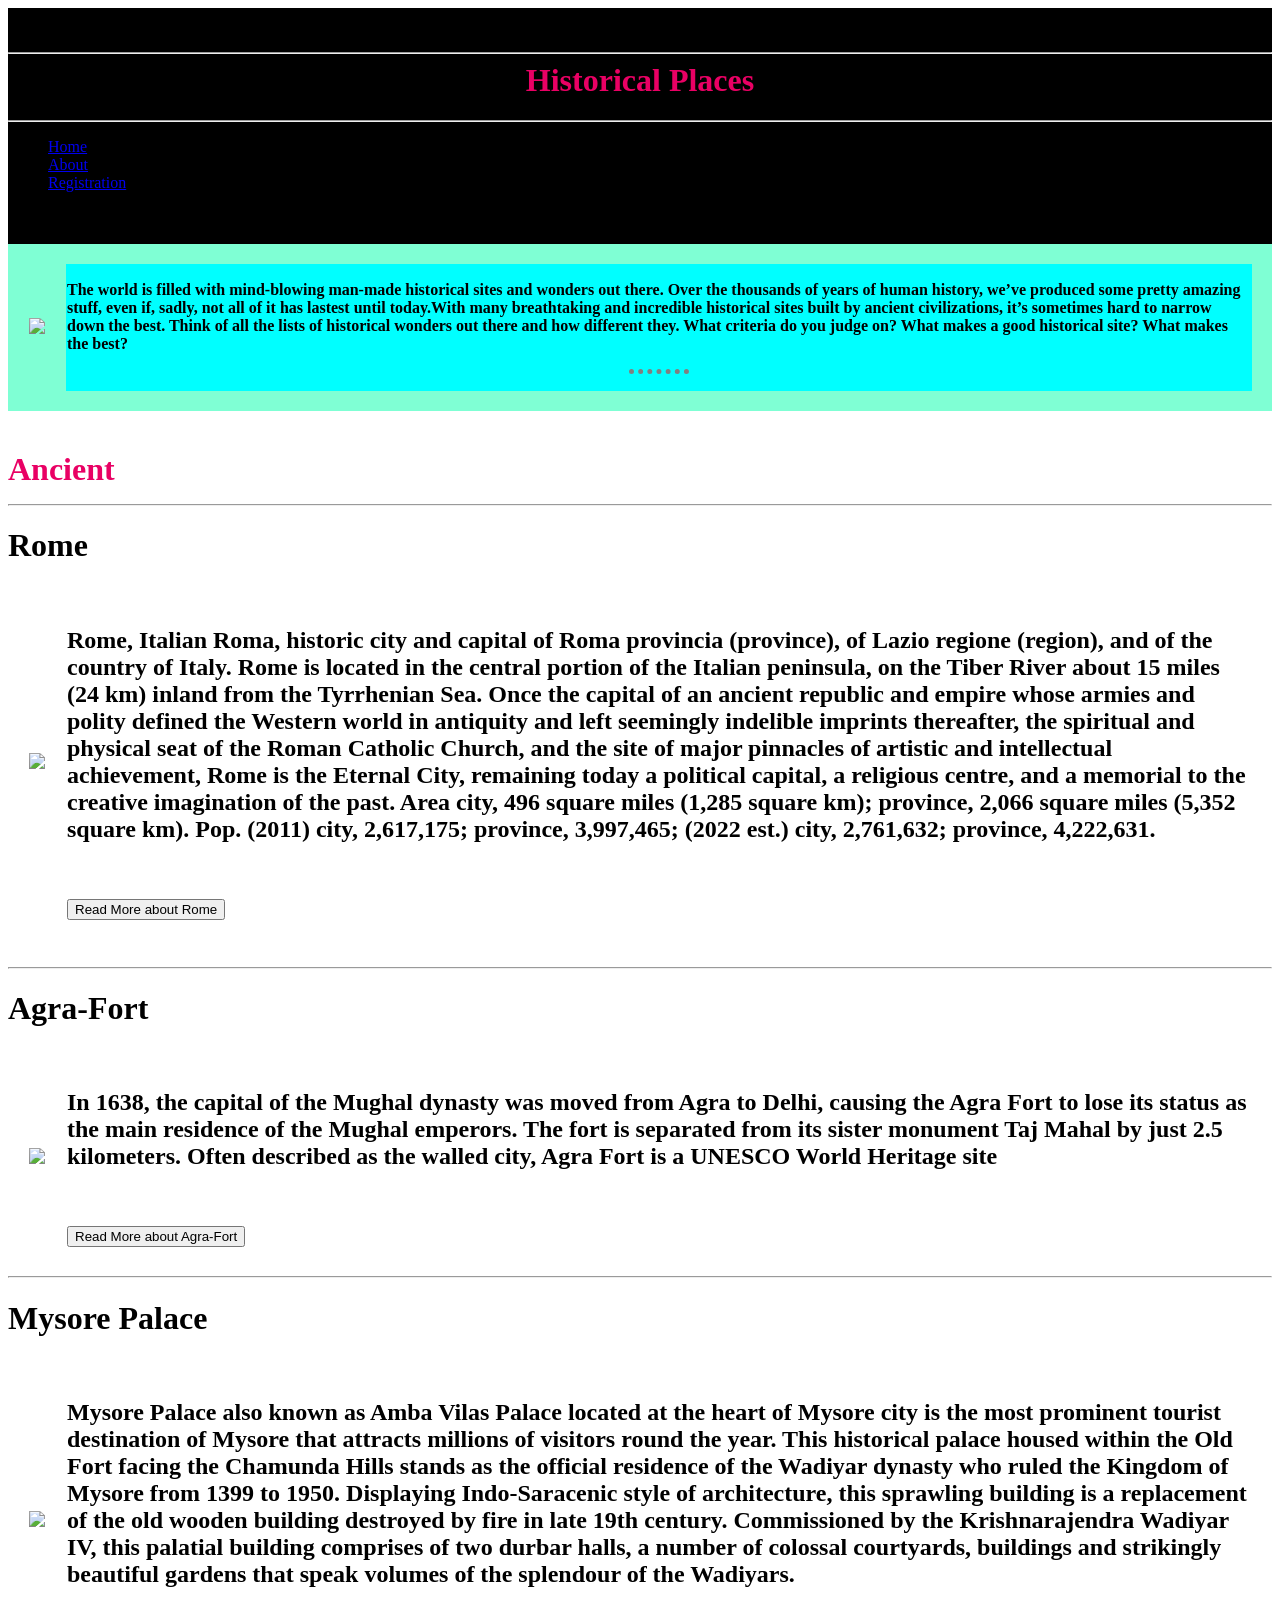
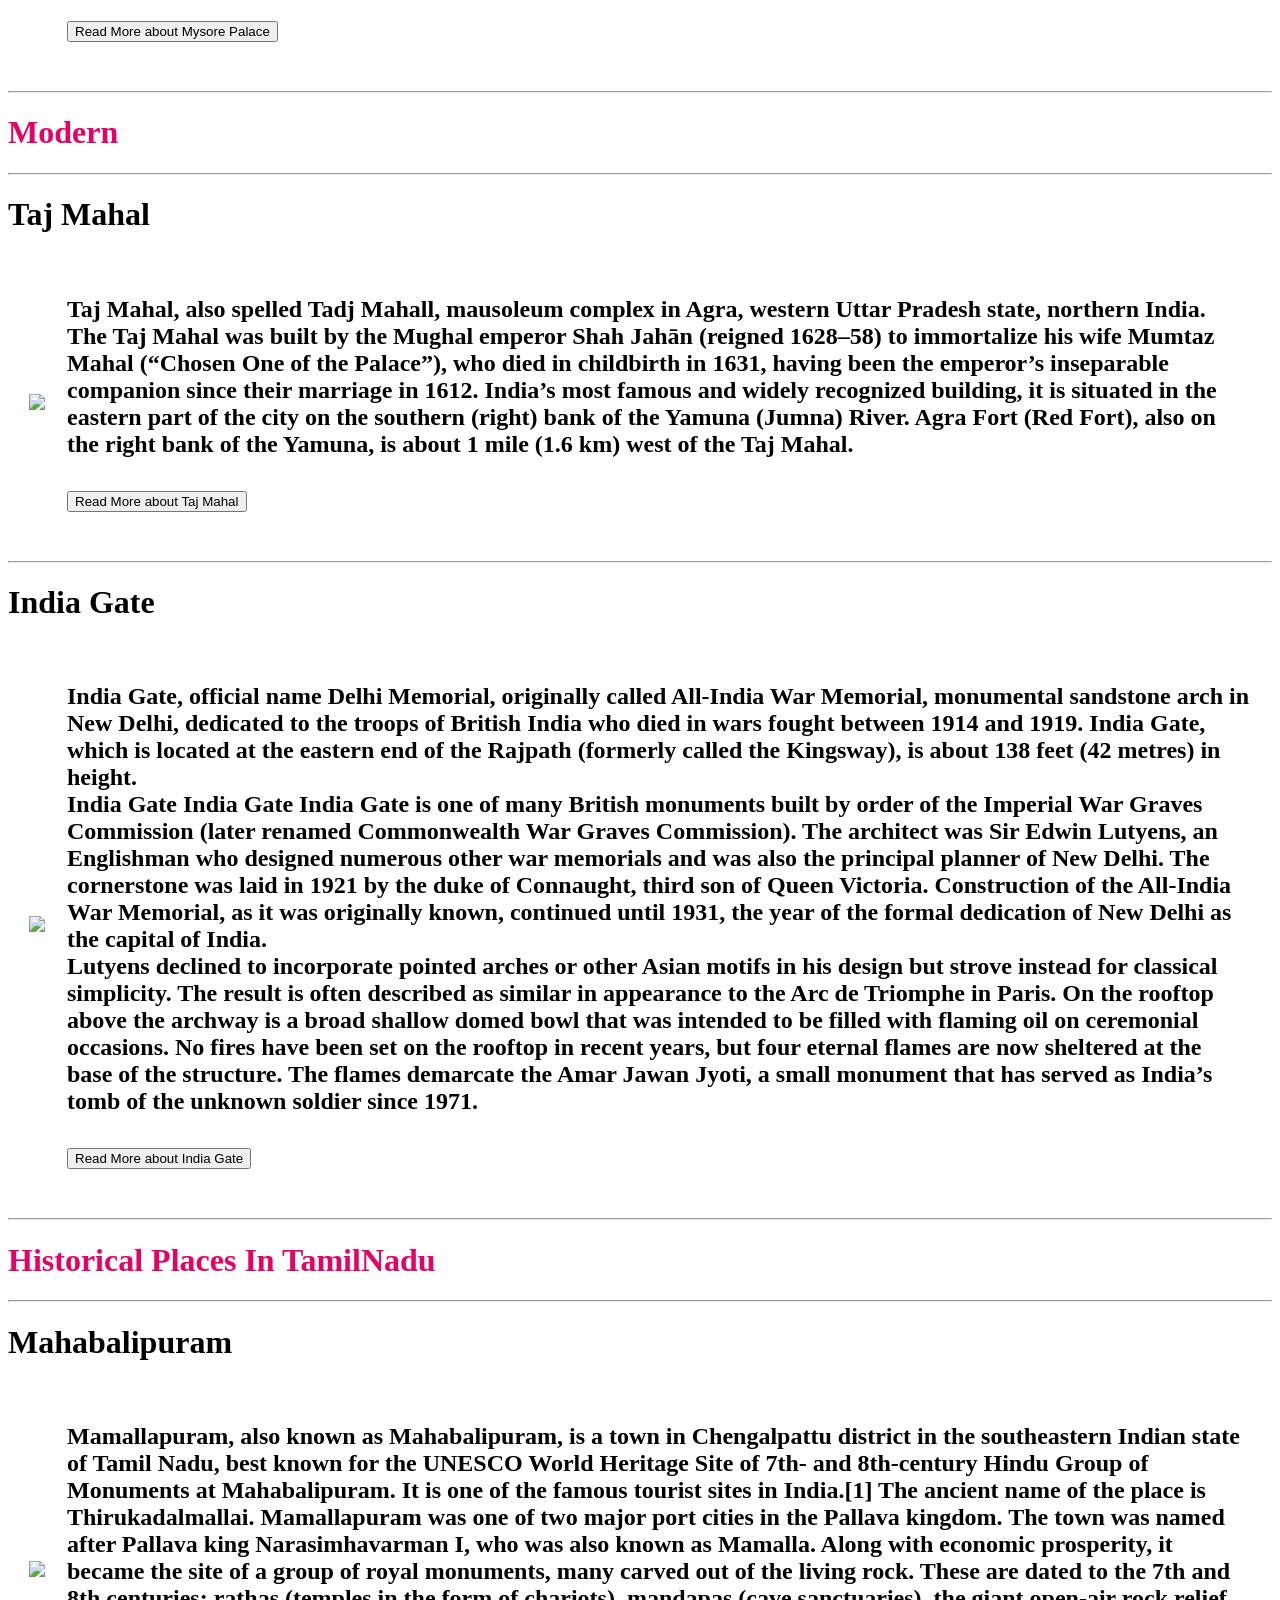
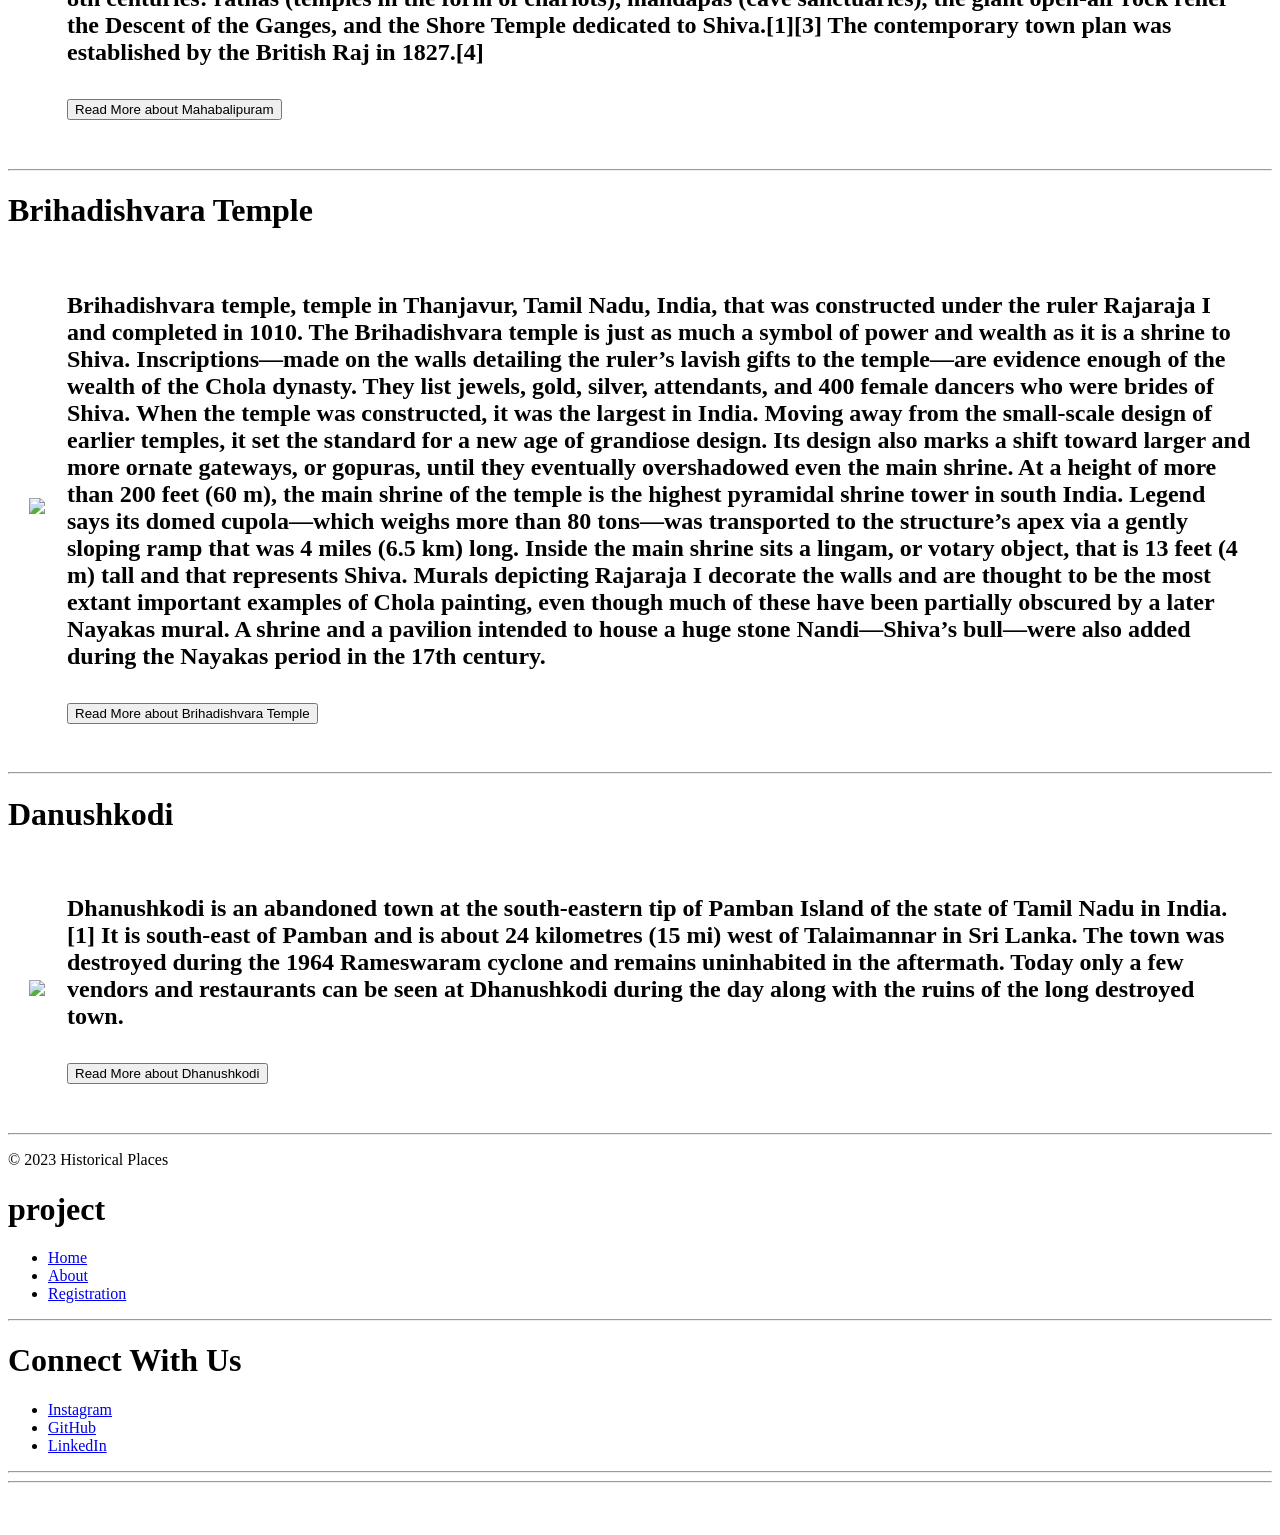
==== index.html @ f17b8b0b "Add files via upload" ====
<!DOCTYPE html>
<html lang="en">
<head>
    <meta charset="UTF-8">
    <meta http-equiv="X-UA-Compatible" content="IE=edge">
    <meta name="viewport" content="width=device-width, initial-scale=1.0">
    <title>Historical Places</title>
    <link rel="stylesheet" href="hist.css">
    <link rel="icon" href="\new web\favicon (1).ico">
</head>
<body>
    <div style="background-color: black;"><br><br><hr>
        <h1 style="text-align: center; color:#E90064; margin-top: 5px;"><b>Historical Places</b></h1><hr>
        <nav>
            <ul>
                <li><a href="#">Home</a></li>
                <li><a href="abt.html">About</a></li>
                <li><a href="reg.html">Registration</a></li>
            </ul>
        <br><br>
        
    </div>
    <div style="background-color: aquamarine;">
    <table cellspacing="20">
        <tr>
        <td><img src="https://images.pexels.com/photos/13226728/pexels-photo-13226728.jpeg?auto=compress&cs=tinysrgb&w=600" width="200px"></td>
        <td style="background-color: aqua;"><p><b>The world is filled with mind-blowing man-made historical sites and wonders out there. Over the thousands of years of human history, we’ve produced some pretty amazing stuff, even if, sadly, not all of it has lastest until today.With many breathtaking and incredible historical sites built by ancient civilizations, it’s sometimes hard to narrow down the best. Think of all the lists of historical wonders out there and how different they. What criteria do you judge on? What makes a good historical site? What makes the best?</b><hr  style="background-color: aqua;
            border-style: dotted none none;
            border-color: grey;
            border-width: 5px;
            width: 5%;"></p></td>
        </tr>
        </div>
    </table>
    </div>
    <br>
    <div>
        <h1 style="color: #E90064;">Ancient<hr style="color: aqua;"></h1>
        <div class="rome">
       <table cellspacing="20">
        <tr>
            <h1>Rome</h1>
        <td><img src="https://www.historyhit.com/app/uploads/fly-images/5197928/Trajan-Forum-750px-564x9999.jpg?x79693" width="500px"></td>
        <td><h2>Rome, Italian Roma, historic city and capital of Roma provincia (province), of Lazio regione (region), and of the country of Italy. Rome is located in the central portion of the Italian peninsula, on the Tiber River about 15 miles (24 km) inland from the Tyrrhenian Sea. Once the capital of an ancient republic and empire whose armies and polity defined the Western world in antiquity and left seemingly indelible imprints thereafter, the spiritual and physical seat of the Roman Catholic Church, and the site of major pinnacles of artistic and intellectual achievement, Rome is the Eternal City, remaining today a political capital, a religious centre, and a memorial to the creative imagination of the past. Area city, 496 square miles (1,285 square km); province, 2,066 square miles (5,352 square km). Pop. (2011) city, 2,617,175; province, 3,997,465; (2022 est.) city, 2,761,632; province, 4,222,631.</h2><a href="https://r.search.yahoo.com/_ylt=Awr1QGuEOe5jGLcQe3a7HAx.;_ylu=Y29sbwNzZzMEcG9zAzEEdnRpZAMEc2VjA3Ny/RV=2/RE=1676585476/RO=10/RU=https%3a%2f%2fen.wikipedia.org%2fwiki%2fRome/RK=2/RS=9IeWcSRC3xsr6wBxatKKz3NcpBg-"><br><br><button class="bn5">Read More about Rome</button></a></td>
        </tr>
    </div>
       </table>
        <br>
        <hr>
        <div class="agra-fort">
            <table cellspacing="20">
            <tr>
                <h1>Agra-Fort</h1>
       <td> <img src="https://images.thrillophilia.com/image/upload/s--7ROWC2jg--/c_fill,g_center,h_450,q_auto,w_753/dpr_1.0,f_auto,fl_strip_profile/v1/images/photos/000/383/700/original/1651645919_shutterstock_1418802812.jpg.jpg" width="500px"></td>
           <td><h2>In 1638, the capital of the Mughal dynasty was moved from Agra to Delhi, causing the Agra Fort to lose its status as the main residence of the Mughal emperors. The fort is separated from its sister monument Taj Mahal by just 2.5 kilometers. Often described as the walled city, Agra Fort is a UNESCO World Heritage site</h2><a href="https://r.search.yahoo.com/_ylt=AwrKD0OuPO5jWYER2Du7HAx.;_ylu=Y29sbwNzZzMEcG9zAzEEdnRpZAMEc2VjA3Ny/RV=2/RE=1676586287/RO=10/RU=https%3a%2f%2fen.wikipedia.org%2fwiki%2fAgra_Fort/RK=2/RS=CnuqNcegTPsqnGrgOlGimNrBeSA-"><br><br><button class="bn5">Read More about Agra-Fort</button></a></td>
           </tr>
    </div> 
    </table>
    <hr>
    <div class="mysore-palace">
        <table cellspacing="20">
            <tr>
                <h1>Mysore Palace</h1>
                <td><img src="https://www.culturalindia.net/iliimages/Mysore-Palace-ili-41-img-1.jpg" width="500px"></td>
                <td><h2>Mysore Palace also known as Amba Vilas Palace located at the heart of Mysore city is the most prominent tourist destination of Mysore that attracts millions of visitors round the year. This historical palace housed within the Old Fort facing the Chamunda Hills stands as the official residence of the Wadiyar dynasty who ruled the Kingdom of Mysore from 1399 to 1950. Displaying Indo-Saracenic style of architecture, this sprawling building is a replacement of the old wooden building destroyed by fire in late 19th century. Commissioned by the Krishnarajendra Wadiyar IV, this palatial building comprises of two durbar halls, a number of colossal courtyards, buildings and strikingly beautiful gardens that speak volumes of the splendour of the Wadiyars.<a href="https://r.search.yahoo.com/_ylt=AwrKD0OdPu5jdfoRkAa7HAx.;_ylu=Y29sbwNzZzMEcG9zAzEEdnRpZAMEc2VjA3Ny/RV=2/RE=1676586782/RO=10/RU=https%3a%2f%2fen.wikipedia.org%2fwiki%2fMysore_Palace/RK=2/RS=1pWkiirSNypveKl91adiIZAiUlE-"><br><br><button class="bn5">Read More about Mysore Palace</button></a></h2></td>
            </tr>
        </table>
    </div>
        <hr>
    </div>
    <div>
        <h1 style="color: #E90064;">Modern</h1>
        <hr>
        <div>
            <table cellspacing="20">
                <tr>
                    <header><h1>Taj Mahal</h1></header>
                    <td><img src="https://cdn.britannica.com/86/170586-050-AB7FEFAE/Taj-Mahal-Agra-India.jpg?w=300&h=300" width="500px"></td>
                    <td><h2>Taj Mahal, also spelled Tadj Mahall, mausoleum complex in Agra, western Uttar Pradesh state, northern India. The Taj Mahal was built by the Mughal emperor Shah Jahān (reigned 1628–58) to immortalize his wife Mumtaz Mahal (“Chosen One of the Palace”), who died in childbirth in 1631, having been the emperor’s inseparable companion since their marriage in 1612. India’s most famous and widely recognized building, it is situated in the eastern part of the city on the southern (right) bank of the Yamuna (Jumna) River. Agra Fort (Red Fort), also on the right bank of the Yamuna, is about 1 mile (1.6 km) west of the Taj Mahal.<a href="https://r.search.yahoo.com/_ylt=AwrKBZIkQu5jDRYS.g27HAx.;_ylu=Y29sbwNzZzMEcG9zAzMEdnRpZAMEc2VjA3Ny/RV=2/RE=1676587685/RO=10/RU=https%3a%2f%2fen.wikipedia.org%2fwiki%2fTaj_Mahal/RK=2/RS=Xobg5GCAqF5U94pRE9ZTLouCBGU-"><br><br><button class="bn5">Read More about Taj Mahal</button></a></h2></td>
                </tr>
            </table>
        </div>
        <hr>
        <div>
            <table cellspacing="20">
                <tr>
                    <h1>India Gate</h1>
                    <td><img src="https://tse1.mm.bing.net/th?id=OIP.4lGRO7heqXnjo3m31GzmEgHaHs&pid=Api&P=0" width="500px"></td>
                    <td><h2>India Gate, official name Delhi Memorial, originally called All-India War Memorial, monumental sandstone arch in New Delhi, dedicated to the troops of British India who died in wars fought between 1914 and 1919. India Gate, which is located at the eastern end of the Rajpath (formerly called the Kingsway), is about 138 feet (42 metres) in height.
                         <br>
                        India Gate
                        India Gate
                        India Gate is one of many British monuments built by order of the Imperial War Graves Commission (later renamed Commonwealth War Graves Commission). The architect was Sir Edwin Lutyens, an Englishman who designed numerous other war memorials and was also the principal planner of New Delhi. The cornerstone was laid in 1921 by the duke of Connaught, third son of Queen Victoria. Construction of the All-India War Memorial, as it was originally known, continued until 1931, the year of the formal dedication of New Delhi as the capital of India.
                        <br>
                        Lutyens declined to incorporate pointed arches or other Asian motifs in his design but strove instead for classical simplicity. The result is often described as similar in appearance to the Arc de Triomphe in Paris. On the rooftop above the archway is a broad shallow domed bowl that was intended to be filled with flaming oil on ceremonial occasions. No fires have been set on the rooftop in recent years, but four eternal flames are now sheltered at the base of the structure. The flames demarcate the Amar Jawan Jyoti, a small monument that has served as India’s tomb of the unknown soldier since 1971.
                        <a href="https://r.search.yahoo.com/_ylt=Awr1Uag8RO5j21QRCpu7HAx.;_ylu=Y29sbwNzZzMEcG9zAzEEdnRpZAMEc2VjA3Ny/RV=2/RE=1676588220/RO=10/RU=https%3a%2f%2fen.wikipedia.org%2fwiki%2fIndia_Gate/RK=2/RS=eSrrBTre6y2rvM0CAhgX.rBmyBE-"><br><br><button class="bn5">Read More about India Gate</button></a>
                    </h2></td>
                </tr>
            </table>
        </div>
    </div>
    <hr>
    <div>
        <h1 style="color:#E90064;">Historical Places In TamilNadu</h1>
        <hr>
        <div>
            <table cellspacing="20">
                <tr>
                    <h1>Mahabalipuram</h1>
                    <td><img src="https://tse3.mm.bing.net/th?id=OIP.fOvloesqytzzB8BpKC0eAAHaE5&pid=Api&P=0" width="500px"></td>
                    <td><h2>Mamallapuram, also known as Mahabalipuram, is a town in Chengalpattu district in the southeastern Indian state of Tamil Nadu, best known for the UNESCO World Heritage Site of 7th- and 8th-century Hindu Group of Monuments at Mahabalipuram. It is one of the famous tourist sites in India.[1] The ancient name of the place is Thirukadalmallai.

                        Mamallapuram was one of two major port cities in the Pallava kingdom. The town was named after Pallava king Narasimhavarman I, who was also known as Mamalla. Along with economic prosperity, it became the site of a group of royal monuments, many carved out of the living rock. These are dated to the 7th and 8th centuries: rathas (temples in the form of chariots), mandapas (cave sanctuaries), the giant open-air rock relief the Descent of the Ganges, and the Shore Temple dedicated to Shiva.[1][3] The contemporary town plan was established by the British Raj in 1827.[4]<a href="https://r.search.yahoo.com/_ylt=Awr1QGuIYu5ju9gTY8e7HAx.;_ylu=Y29sbwNzZzMEcG9zAzIEdnRpZAMEc2VjA3Ny/RV=2/RE=1676595977/RO=10/RU=https%3a%2f%2fen.wikipedia.org%2fwiki%2fMamallapuram/RK=2/RS=je_rsA5ChxS9vjRx_70dSrx6Brw-"><br><br><button class="bn5">Read More about Mahabalipuram</button></a></h2></td>
                        
                </tr>
            </table>
        </div>
<hr>
        <div>
            <table cellspacing="20">
                <tr>
                    <h1>Brihadishvara Temple</h1>
                    <td><img src="https://tse2.mm.bing.net/th?id=OIP.K_x-EOwZLq8ScO3b85-qIQHaFj&pid=Api&P=0" width="500px"></td>
                    <td><h2>Brihadishvara temple, temple in Thanjavur, Tamil Nadu, India, that was constructed under the ruler Rajaraja I and completed in 1010.

                        The Brihadishvara temple is just as much a symbol of power and wealth as it is a shrine to Shiva. Inscriptions—made on the walls detailing the ruler’s lavish gifts to the temple—are evidence enough of the wealth of the Chola dynasty. They list jewels, gold, silver, attendants, and 400 female dancers who were brides of Shiva. When the temple was constructed, it was the largest in India. Moving away from the small-scale design of earlier temples, it set the standard for a new age of grandiose design. Its design also marks a shift toward larger and more ornate gateways, or gopuras, until they eventually overshadowed even the main shrine.
                        
                        At a height of more than 200 feet (60 m), the main shrine of the temple is the highest pyramidal shrine tower in south India. Legend says its domed cupola—which weighs more than 80 tons—was transported to the structure’s apex via a gently sloping ramp that was 4 miles (6.5 km) long. Inside the main shrine sits a lingam, or votary object, that is 13 feet (4 m) tall and that represents Shiva. Murals depicting Rajaraja I decorate the walls and are thought to be the most extant important examples of Chola painting, even though much of these have been partially obscured by a later Nayakas mural. A shrine and a pavilion intended to house a huge stone Nandi—Shiva’s bull—were also added during the Nayakas period in the 17th century.
                        
                        <a href="https://r.search.yahoo.com/_ylt=AwrKExeDZO5jZtQSgoK7HAx.;_ylu=Y29sbwNzZzMEcG9zAzEEdnRpZAMEc2VjA3Ny/RV=2/RE=1676596483/RO=10/RU=https%3a%2f%2fen.wikipedia.org%2fwiki%2fBrihadisvara_Temple%2c_Thanjavur/RK=2/RS=6ukkA5a6NXEim2kTI2z6Fe3YA3k-"><br><br><button class="bn5">Read More about Brihadishvara Temple</button></a></h2></td>
                </tr>
            </table>
        </div>
        <hr>
        <div>
            <table cellspacing="20">
                <tr>
                    <h1>Danushkodi</h1>
                    <td><img src="https://tse4.mm.bing.net/th?id=OIP.MYUaJXy3RrPPoDkDTC86YQHaE8&pid=Api&P=0" width="500px"></td>
                    <td><h2>Dhanushkodi is an abandoned town at the south-eastern tip of Pamban Island of the state of Tamil Nadu in India.[1] It is south-east of Pamban and is about 24 kilometres (15 mi) west of Talaimannar in Sri Lanka. The town was destroyed during the 1964 Rameswaram cyclone and remains uninhabited in the aftermath. Today only a few vendors and restaurants can be seen at Dhanushkodi during the day along with the ruins of the long destroyed town.<a href="https://r.search.yahoo.com/_ylt=Awr1UagzZu5jTHkTZxC7HAx.;_ylu=Y29sbwNzZzMEcG9zAzEEdnRpZAMEc2VjA3Ny/RV=2/RE=1676596916/RO=10/RU=https%3a%2f%2fen.wikipedia.org%2fwiki%2fDhanushkodi/RK=2/RS=.ROGsqap.Ht6wCoDlzjbi82WKko-"><br><br><button class="bn5">Read More about Dhanushkodi</button></a></h2></td>
                </tr>
            </table>
        </div>
        <hr>
    </div>
    <main>
        <footer>
            <p>&copy; 2023 Historical Places</p>
        </footer>
    </main>
    <div class="container">
        <h1>project</h1>
        <nav>
        <ul>
            <li><a href="hist.html">Home</a></li>
            <li><a href="abt.html">About</a></li>
            <li><a href="reg.html">Registration</a></li>
        </ul>
        </nav>
<hr>
        <h1>Connect With Us</h1>
        <nav>
            <ul>
                <li><a href="https://www.instagram.com/abi_official_04/">Instagram</a></li>
                <li><a href="https://github.com/Abinash-k">GitHub</a></li>
                <li><a href="https://www.linkedin.com/in/abinash-karunanidhi-129527249/?lipi=urn%3Ali%3Apage%3Ad_flagship3_feed%3BqGTjye4iRDyI%2BaJL8yiqFA%3D%3D">LinkedIn</a></li>
            </ul>
            <hr>
            <hr>
            <br>
            </nav>
            <br>
        </div>
        
    </div>
</body>
</html>
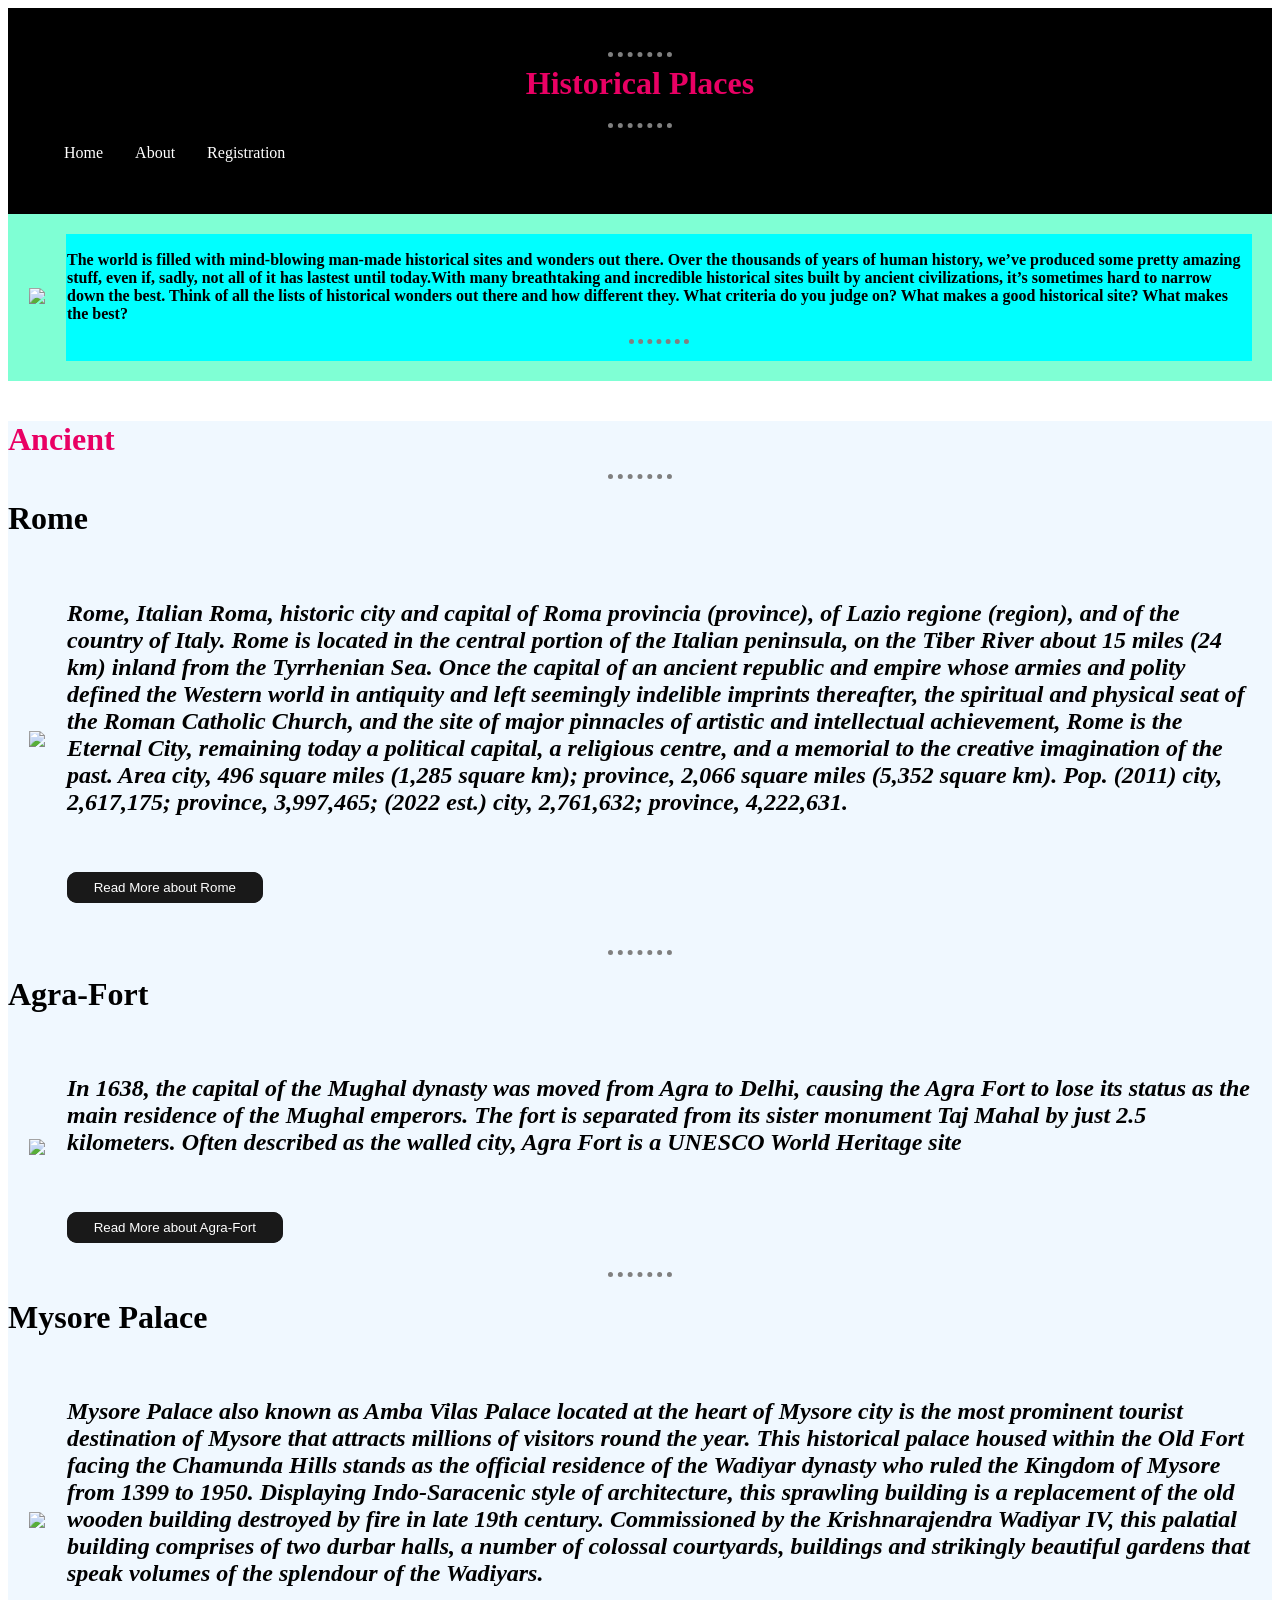
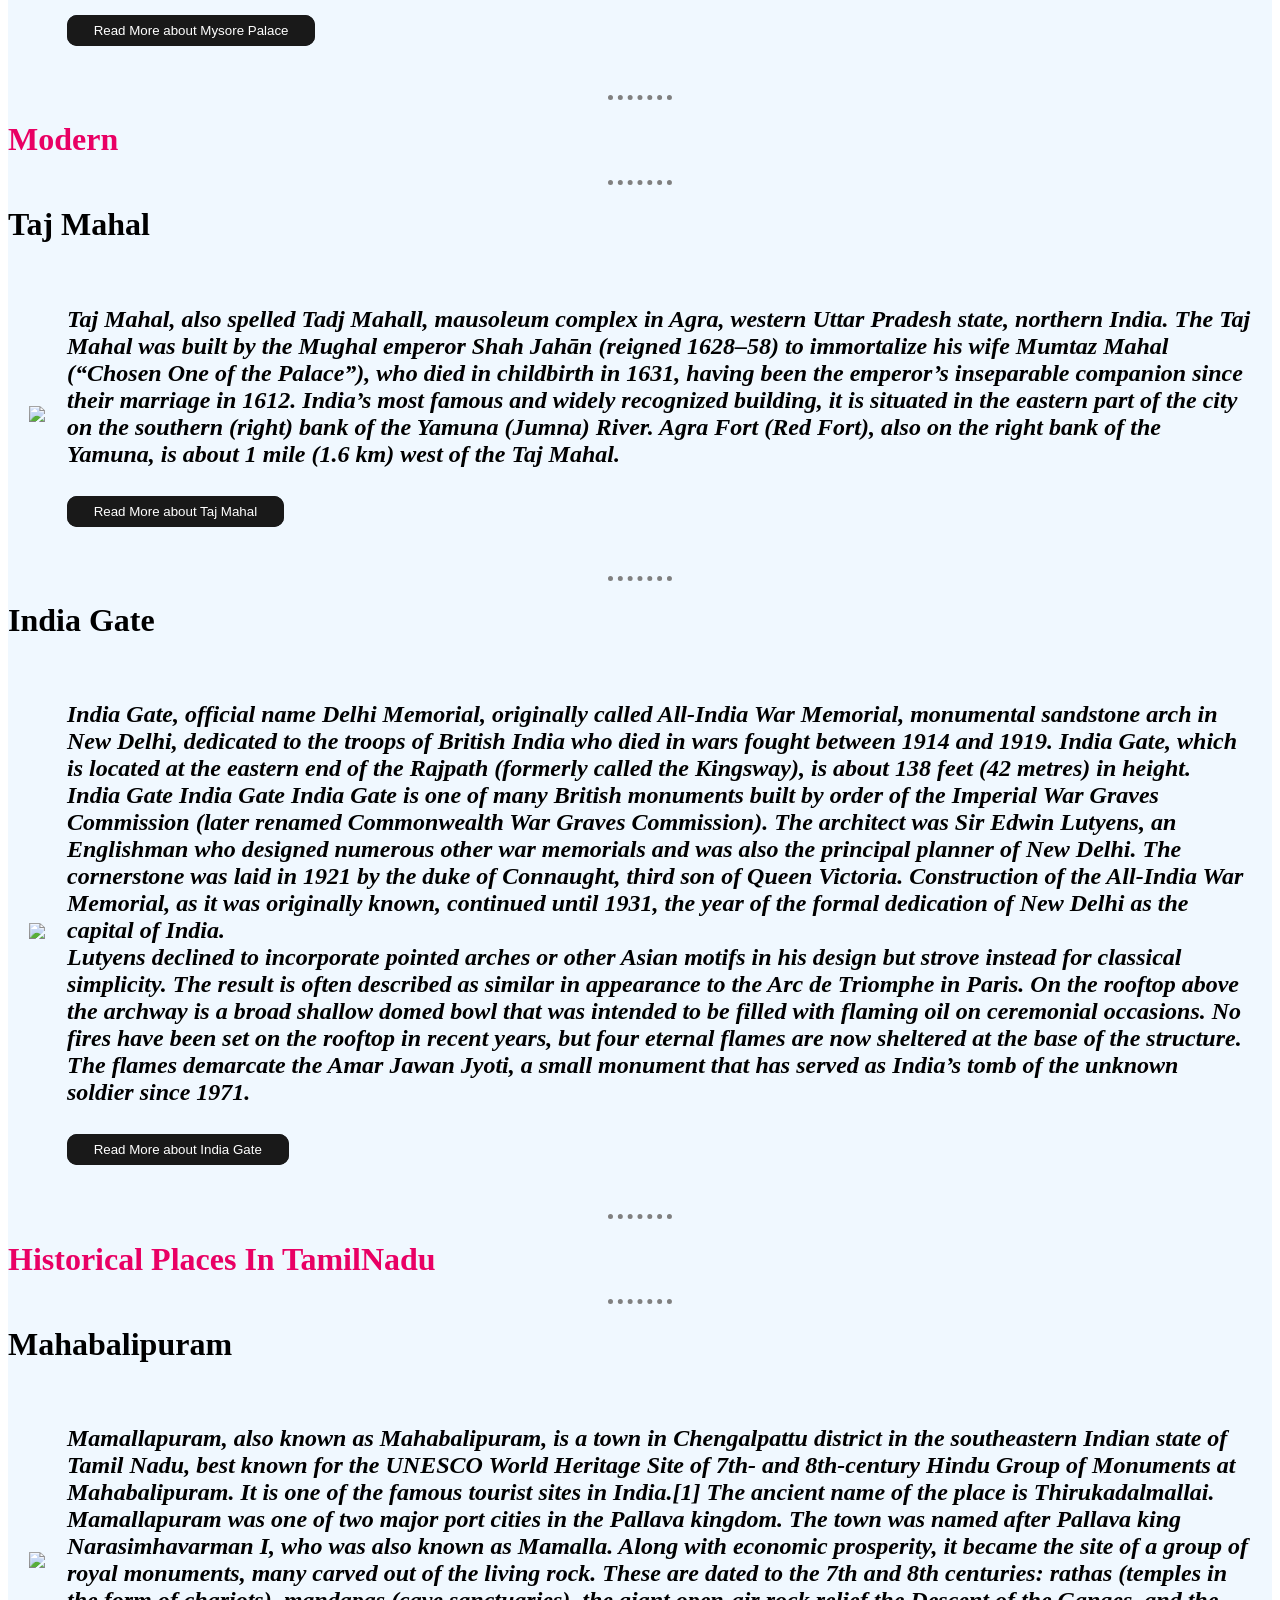
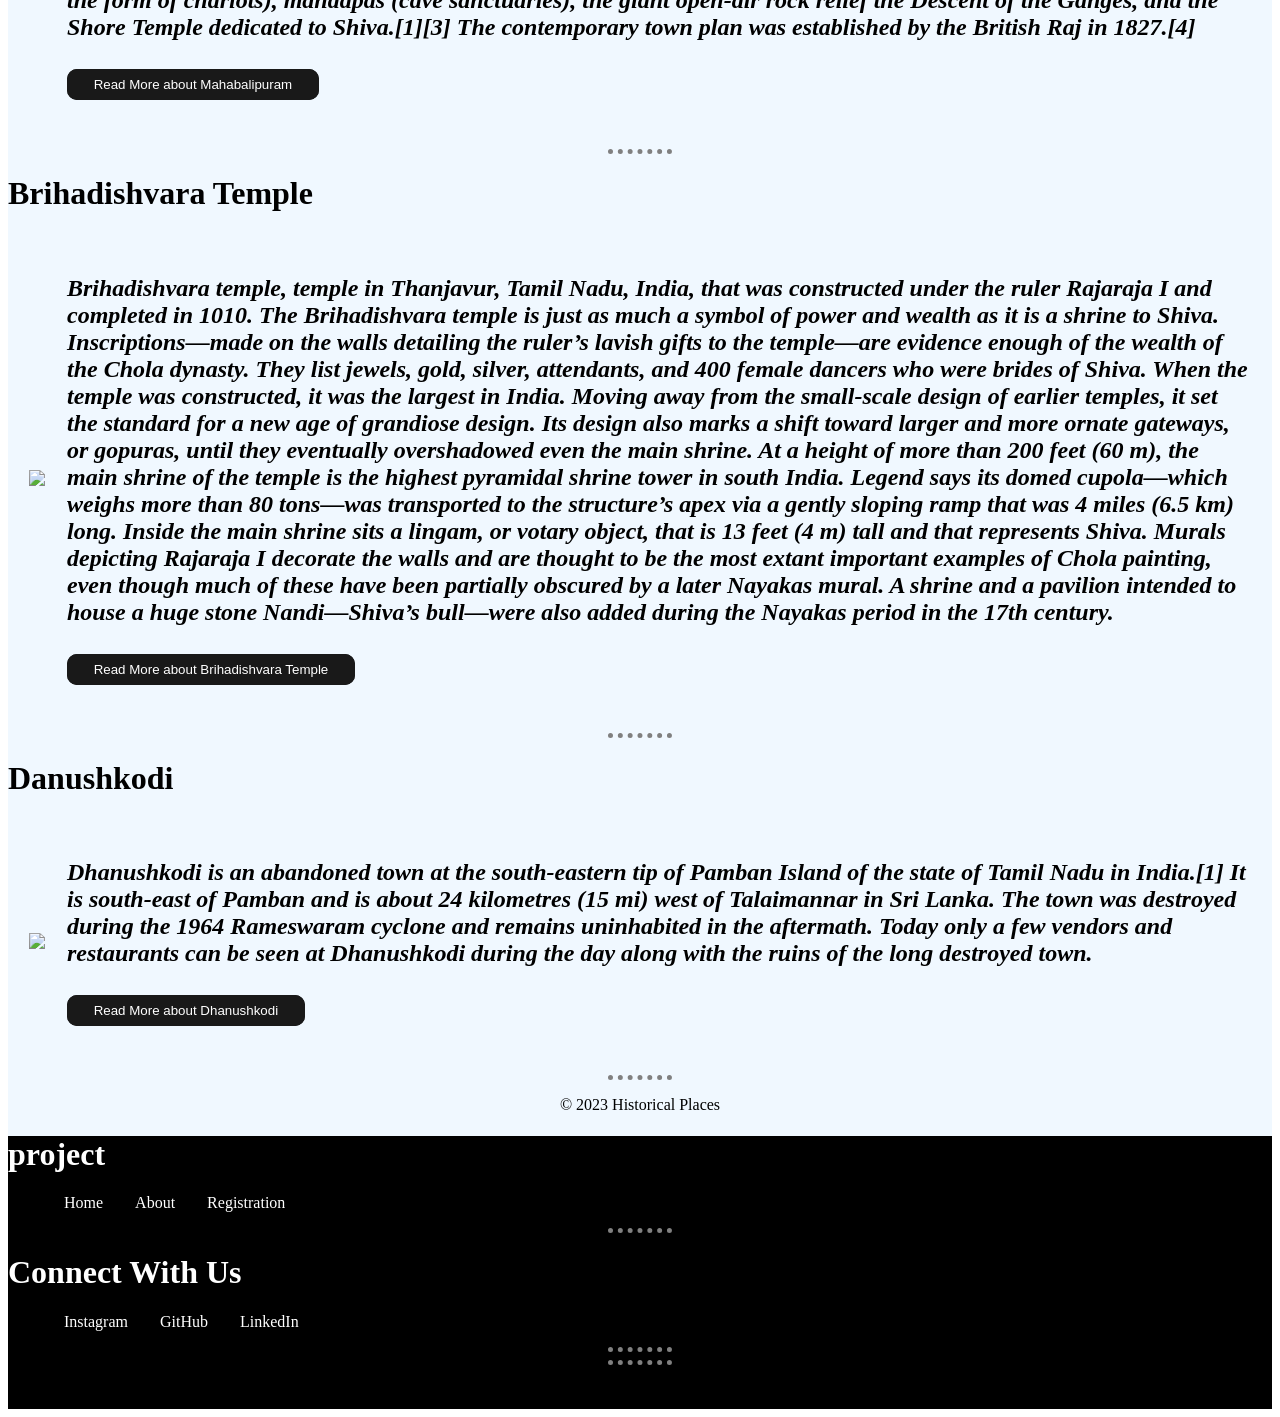
==== commit 5c80881e: "Add files via upload" ====
--- a/index.html
+++ b/index.html
@@ -5,7 +5,7 @@
     <meta http-equiv="X-UA-Compatible" content="IE=edge">
     <meta name="viewport" content="width=device-width, initial-scale=1.0">
     <title>Historical Places</title>
-    <link rel="stylesheet" href="hist.css">
+    <link rel="stylesheet" href="index.css">
     <link rel="icon" href="\new web\favicon (1).ico">
 </head>
 <body>
@@ -41,7 +41,7 @@
         <tr>
             <h1>Rome</h1>
         <td><img src="https://www.historyhit.com/app/uploads/fly-images/5197928/Trajan-Forum-750px-564x9999.jpg?x79693" width="500px"></td>
-        <td><h2>Rome, Italian Roma, historic city and capital of Roma provincia (province), of Lazio regione (region), and of the country of Italy. Rome is located in the central portion of the Italian peninsula, on the Tiber River about 15 miles (24 km) inland from the Tyrrhenian Sea. Once the capital of an ancient republic and empire whose armies and polity defined the Western world in antiquity and left seemingly indelible imprints thereafter, the spiritual and physical seat of the Roman Catholic Church, and the site of major pinnacles of artistic and intellectual achievement, Rome is the Eternal City, remaining today a political capital, a religious centre, and a memorial to the creative imagination of the past. Area city, 496 square miles (1,285 square km); province, 2,066 square miles (5,352 square km). Pop. (2011) city, 2,617,175; province, 3,997,465; (2022 est.) city, 2,761,632; province, 4,222,631.</h2><a href="https://r.search.yahoo.com/_ylt=Awr1QGuEOe5jGLcQe3a7HAx.;_ylu=Y29sbwNzZzMEcG9zAzEEdnRpZAMEc2VjA3Ny/RV=2/RE=1676585476/RO=10/RU=https%3a%2f%2fen.wikipedia.org%2fwiki%2fRome/RK=2/RS=9IeWcSRC3xsr6wBxatKKz3NcpBg-"><br><br><button class="bn5">Read More about Rome</button></a></td>
+        <td><h2>Rome, Italian Roma, historic city and capital of Roma provincia (province), of Lazio regione (region), and of the country of Italy. Rome is located in the central portion of the Italian peninsula, on the Tiber River about 15 miles (24 km) inland from the Tyrrhenian Sea. Once the capital of an ancient republic and empire whose armies and polity defined the Western world in antiquity and left seemingly indelible imprints thereafter, the spiritual and physical seat of the Roman Catholic Church, and the site of major pinnacles of artistic and intellectual achievement, Rome is the Eternal City, remaining today a political capital, a religious centre, and a memorial to the creative imagination of the past. Area city, 496 square miles (1,285 square km); province, 2,066 square miles (5,352 square km). Pop. (2011) city, 2,617,175; province, 3,997,465; (2022 est.) city, 2,761,632; province, 4,222,631.</h2><a href="https://en.wikipedia.org/wiki/Rome"><br><br><button class="bn5">Read More about Rome</button></a></td>
         </tr>
     </div>
        </table>
@@ -52,7 +52,7 @@
             <tr>
                 <h1>Agra-Fort</h1>
        <td> <img src="https://images.thrillophilia.com/image/upload/s--7ROWC2jg--/c_fill,g_center,h_450,q_auto,w_753/dpr_1.0,f_auto,fl_strip_profile/v1/images/photos/000/383/700/original/1651645919_shutterstock_1418802812.jpg.jpg" width="500px"></td>
-           <td><h2>In 1638, the capital of the Mughal dynasty was moved from Agra to Delhi, causing the Agra Fort to lose its status as the main residence of the Mughal emperors. The fort is separated from its sister monument Taj Mahal by just 2.5 kilometers. Often described as the walled city, Agra Fort is a UNESCO World Heritage site</h2><a href="https://r.search.yahoo.com/_ylt=AwrKD0OuPO5jWYER2Du7HAx.;_ylu=Y29sbwNzZzMEcG9zAzEEdnRpZAMEc2VjA3Ny/RV=2/RE=1676586287/RO=10/RU=https%3a%2f%2fen.wikipedia.org%2fwiki%2fAgra_Fort/RK=2/RS=CnuqNcegTPsqnGrgOlGimNrBeSA-"><br><br><button class="bn5">Read More about Agra-Fort</button></a></td>
+           <td><h2>In 1638, the capital of the Mughal dynasty was moved from Agra to Delhi, causing the Agra Fort to lose its status as the main residence of the Mughal emperors. The fort is separated from its sister monument Taj Mahal by just 2.5 kilometers. Often described as the walled city, Agra Fort is a UNESCO World Heritage site</h2><a href="https://en.wikipedia.org/wiki/Agra_Fort"><br><br><button class="bn5">Read More about Agra-Fort</button></a></td>
            </tr>
     </div> 
     </table>
@@ -62,7 +62,7 @@
             <tr>
                 <h1>Mysore Palace</h1>
                 <td><img src="https://www.culturalindia.net/iliimages/Mysore-Palace-ili-41-img-1.jpg" width="500px"></td>
-                <td><h2>Mysore Palace also known as Amba Vilas Palace located at the heart of Mysore city is the most prominent tourist destination of Mysore that attracts millions of visitors round the year. This historical palace housed within the Old Fort facing the Chamunda Hills stands as the official residence of the Wadiyar dynasty who ruled the Kingdom of Mysore from 1399 to 1950. Displaying Indo-Saracenic style of architecture, this sprawling building is a replacement of the old wooden building destroyed by fire in late 19th century. Commissioned by the Krishnarajendra Wadiyar IV, this palatial building comprises of two durbar halls, a number of colossal courtyards, buildings and strikingly beautiful gardens that speak volumes of the splendour of the Wadiyars.<a href="https://r.search.yahoo.com/_ylt=AwrKD0OdPu5jdfoRkAa7HAx.;_ylu=Y29sbwNzZzMEcG9zAzEEdnRpZAMEc2VjA3Ny/RV=2/RE=1676586782/RO=10/RU=https%3a%2f%2fen.wikipedia.org%2fwiki%2fMysore_Palace/RK=2/RS=1pWkiirSNypveKl91adiIZAiUlE-"><br><br><button class="bn5">Read More about Mysore Palace</button></a></h2></td>
+                <td><h2>Mysore Palace also known as Amba Vilas Palace located at the heart of Mysore city is the most prominent tourist destination of Mysore that attracts millions of visitors round the year. This historical palace housed within the Old Fort facing the Chamunda Hills stands as the official residence of the Wadiyar dynasty who ruled the Kingdom of Mysore from 1399 to 1950. Displaying Indo-Saracenic style of architecture, this sprawling building is a replacement of the old wooden building destroyed by fire in late 19th century. Commissioned by the Krishnarajendra Wadiyar IV, this palatial building comprises of two durbar halls, a number of colossal courtyards, buildings and strikingly beautiful gardens that speak volumes of the splendour of the Wadiyars.<a href="https://en.wikipedia.org/wiki/Mysore_Palace"><br><br><button class="bn5">Read More about Mysore Palace</button></a></h2></td>
             </tr>
         </table>
     </div>
@@ -76,7 +76,7 @@
                 <tr>
                     <header><h1>Taj Mahal</h1></header>
                     <td><img src="https://cdn.britannica.com/86/170586-050-AB7FEFAE/Taj-Mahal-Agra-India.jpg?w=300&h=300" width="500px"></td>
-                    <td><h2>Taj Mahal, also spelled Tadj Mahall, mausoleum complex in Agra, western Uttar Pradesh state, northern India. The Taj Mahal was built by the Mughal emperor Shah Jahān (reigned 1628–58) to immortalize his wife Mumtaz Mahal (“Chosen One of the Palace”), who died in childbirth in 1631, having been the emperor’s inseparable companion since their marriage in 1612. India’s most famous and widely recognized building, it is situated in the eastern part of the city on the southern (right) bank of the Yamuna (Jumna) River. Agra Fort (Red Fort), also on the right bank of the Yamuna, is about 1 mile (1.6 km) west of the Taj Mahal.<a href="https://r.search.yahoo.com/_ylt=AwrKBZIkQu5jDRYS.g27HAx.;_ylu=Y29sbwNzZzMEcG9zAzMEdnRpZAMEc2VjA3Ny/RV=2/RE=1676587685/RO=10/RU=https%3a%2f%2fen.wikipedia.org%2fwiki%2fTaj_Mahal/RK=2/RS=Xobg5GCAqF5U94pRE9ZTLouCBGU-"><br><br><button class="bn5">Read More about Taj Mahal</button></a></h2></td>
+                    <td><h2>Taj Mahal, also spelled Tadj Mahall, mausoleum complex in Agra, western Uttar Pradesh state, northern India. The Taj Mahal was built by the Mughal emperor Shah Jahān (reigned 1628–58) to immortalize his wife Mumtaz Mahal (“Chosen One of the Palace”), who died in childbirth in 1631, having been the emperor’s inseparable companion since their marriage in 1612. India’s most famous and widely recognized building, it is situated in the eastern part of the city on the southern (right) bank of the Yamuna (Jumna) River. Agra Fort (Red Fort), also on the right bank of the Yamuna, is about 1 mile (1.6 km) west of the Taj Mahal.<a href="https://en.wikipedia.org/wiki/Taj_Mahal"><br><br><button class="bn5">Read More about Taj Mahal</button></a></h2></td>
                 </tr>
             </table>
         </div>
@@ -93,7 +93,7 @@
                         India Gate is one of many British monuments built by order of the Imperial War Graves Commission (later renamed Commonwealth War Graves Commission). The architect was Sir Edwin Lutyens, an Englishman who designed numerous other war memorials and was also the principal planner of New Delhi. The cornerstone was laid in 1921 by the duke of Connaught, third son of Queen Victoria. Construction of the All-India War Memorial, as it was originally known, continued until 1931, the year of the formal dedication of New Delhi as the capital of India.
                         <br>
                         Lutyens declined to incorporate pointed arches or other Asian motifs in his design but strove instead for classical simplicity. The result is often described as similar in appearance to the Arc de Triomphe in Paris. On the rooftop above the archway is a broad shallow domed bowl that was intended to be filled with flaming oil on ceremonial occasions. No fires have been set on the rooftop in recent years, but four eternal flames are now sheltered at the base of the structure. The flames demarcate the Amar Jawan Jyoti, a small monument that has served as India’s tomb of the unknown soldier since 1971.
-                        <a href="https://r.search.yahoo.com/_ylt=Awr1Uag8RO5j21QRCpu7HAx.;_ylu=Y29sbwNzZzMEcG9zAzEEdnRpZAMEc2VjA3Ny/RV=2/RE=1676588220/RO=10/RU=https%3a%2f%2fen.wikipedia.org%2fwiki%2fIndia_Gate/RK=2/RS=eSrrBTre6y2rvM0CAhgX.rBmyBE-"><br><br><button class="bn5">Read More about India Gate</button></a>
+                        <a href="https://en.wikipedia.org/wiki/India_Gate"><br><br><button class="bn5">Read More about India Gate</button></a>
                     </h2></td>
                 </tr>
             </table>
@@ -110,7 +110,7 @@
                     <td><img src="https://tse3.mm.bing.net/th?id=OIP.fOvloesqytzzB8BpKC0eAAHaE5&pid=Api&P=0" width="500px"></td>
                     <td><h2>Mamallapuram, also known as Mahabalipuram, is a town in Chengalpattu district in the southeastern Indian state of Tamil Nadu, best known for the UNESCO World Heritage Site of 7th- and 8th-century Hindu Group of Monuments at Mahabalipuram. It is one of the famous tourist sites in India.[1] The ancient name of the place is Thirukadalmallai.
 
-                        Mamallapuram was one of two major port cities in the Pallava kingdom. The town was named after Pallava king Narasimhavarman I, who was also known as Mamalla. Along with economic prosperity, it became the site of a group of royal monuments, many carved out of the living rock. These are dated to the 7th and 8th centuries: rathas (temples in the form of chariots), mandapas (cave sanctuaries), the giant open-air rock relief the Descent of the Ganges, and the Shore Temple dedicated to Shiva.[1][3] The contemporary town plan was established by the British Raj in 1827.[4]<a href="https://r.search.yahoo.com/_ylt=Awr1QGuIYu5ju9gTY8e7HAx.;_ylu=Y29sbwNzZzMEcG9zAzIEdnRpZAMEc2VjA3Ny/RV=2/RE=1676595977/RO=10/RU=https%3a%2f%2fen.wikipedia.org%2fwiki%2fMamallapuram/RK=2/RS=je_rsA5ChxS9vjRx_70dSrx6Brw-"><br><br><button class="bn5">Read More about Mahabalipuram</button></a></h2></td>
+                        Mamallapuram was one of two major port cities in the Pallava kingdom. The town was named after Pallava king Narasimhavarman I, who was also known as Mamalla. Along with economic prosperity, it became the site of a group of royal monuments, many carved out of the living rock. These are dated to the 7th and 8th centuries: rathas (temples in the form of chariots), mandapas (cave sanctuaries), the giant open-air rock relief the Descent of the Ganges, and the Shore Temple dedicated to Shiva.[1][3] The contemporary town plan was established by the British Raj in 1827.[4]<a href="https://en.wikipedia.org/wiki/Mamallapuram"><br><br><button class="bn5">Read More about Mahabalipuram</button></a></h2></td>
                         
                 </tr>
             </table>
@@ -127,7 +127,7 @@
                         
                         At a height of more than 200 feet (60 m), the main shrine of the temple is the highest pyramidal shrine tower in south India. Legend says its domed cupola—which weighs more than 80 tons—was transported to the structure’s apex via a gently sloping ramp that was 4 miles (6.5 km) long. Inside the main shrine sits a lingam, or votary object, that is 13 feet (4 m) tall and that represents Shiva. Murals depicting Rajaraja I decorate the walls and are thought to be the most extant important examples of Chola painting, even though much of these have been partially obscured by a later Nayakas mural. A shrine and a pavilion intended to house a huge stone Nandi—Shiva’s bull—were also added during the Nayakas period in the 17th century.
                         
-                        <a href="https://r.search.yahoo.com/_ylt=AwrKExeDZO5jZtQSgoK7HAx.;_ylu=Y29sbwNzZzMEcG9zAzEEdnRpZAMEc2VjA3Ny/RV=2/RE=1676596483/RO=10/RU=https%3a%2f%2fen.wikipedia.org%2fwiki%2fBrihadisvara_Temple%2c_Thanjavur/RK=2/RS=6ukkA5a6NXEim2kTI2z6Fe3YA3k-"><br><br><button class="bn5">Read More about Brihadishvara Temple</button></a></h2></td>
+                        <a href="https://en.wikipedia.org/wiki/Brihadisvara_Temple,_Thanjavur"><br><br><button class="bn5">Read More about Brihadishvara Temple</button></a></h2></td>
                 </tr>
             </table>
         </div>
@@ -137,7 +137,7 @@
                 <tr>
                     <h1>Danushkodi</h1>
                     <td><img src="https://tse4.mm.bing.net/th?id=OIP.MYUaJXy3RrPPoDkDTC86YQHaE8&pid=Api&P=0" width="500px"></td>
-                    <td><h2>Dhanushkodi is an abandoned town at the south-eastern tip of Pamban Island of the state of Tamil Nadu in India.[1] It is south-east of Pamban and is about 24 kilometres (15 mi) west of Talaimannar in Sri Lanka. The town was destroyed during the 1964 Rameswaram cyclone and remains uninhabited in the aftermath. Today only a few vendors and restaurants can be seen at Dhanushkodi during the day along with the ruins of the long destroyed town.<a href="https://r.search.yahoo.com/_ylt=Awr1UagzZu5jTHkTZxC7HAx.;_ylu=Y29sbwNzZzMEcG9zAzEEdnRpZAMEc2VjA3Ny/RV=2/RE=1676596916/RO=10/RU=https%3a%2f%2fen.wikipedia.org%2fwiki%2fDhanushkodi/RK=2/RS=.ROGsqap.Ht6wCoDlzjbi82WKko-"><br><br><button class="bn5">Read More about Dhanushkodi</button></a></h2></td>
+                    <td><h2>Dhanushkodi is an abandoned town at the south-eastern tip of Pamban Island of the state of Tamil Nadu in India.[1] It is south-east of Pamban and is about 24 kilometres (15 mi) west of Talaimannar in Sri Lanka. The town was destroyed during the 1964 Rameswaram cyclone and remains uninhabited in the aftermath. Today only a few vendors and restaurants can be seen at Dhanushkodi during the day along with the ruins of the long destroyed town.<a href="https://en.wikipedia.org/wiki/Dhanushkodi"><br><br><button class="bn5">Read More about Dhanushkodi</button></a></h2></td>
                 </tr>
             </table>
         </div>
--- a/index.css
+++ b/index.css
@@ -0,0 +1,119 @@
+nav ul {
+    display: flex;
+    list-style: none;
+}
+
+nav ul li {
+    margin: 0 1rem;
+}
+
+nav ul li a {
+    color: #fff;
+    text-decoration: none;
+    text-align: center;
+}
+
+img{
+    align-items: center;
+}
+
+  div{
+    background-color: aliceblue;
+  }
+
+  .bn5 {
+    padding: 0.6em 2em;
+    border: none;
+    outline: none;
+    color: rgb(255, 255, 255);
+    background: #111;
+    cursor: pointer;
+    position: relative;
+    z-index: 0;
+    border-radius: 10px;
+  }
+  
+  .bn5:before {
+    content: "";
+    background: linear-gradient(
+      45deg,
+      #ff0000,
+      #ff7300,
+      #fffb00,
+      #48ff00,
+      #00ffd5,
+      #002bff,
+      #7a00ff,
+      #ff00c8,
+      #ff0000
+    );
+    position: absolute;
+    top: -2px;
+    left: -2px;
+    background-size: 400%;
+    z-index: -1;
+    filter: blur(5px);
+    width: calc(100% + 4px);
+    height: calc(100% + 4px);
+    animation: glowingbn5 20s linear infinite;
+    opacity: 0;
+    transition: opacity 0.3s ease-in-out;
+    border-radius: 10px;
+  }
+  
+  @keyframes glowingbn5 {
+    0% {
+      background-position: 0 0;
+    }
+    50% {
+      background-position: 400% 0;
+    }
+    100% {
+      background-position: 0 0;
+    }
+  }
+  
+  .bn5:active {
+    color: #000;
+  }
+  
+  .bn5:active:after {
+    background: transparent;
+  }
+  
+  .bn5:hover:before {
+    opacity: 1;
+  }
+  
+  .bn5:after {
+    z-index: -1;
+    content: "";
+    position: absolute;
+    width: 100%;
+    height: 100%;
+    background: #191919;
+    left: 0;
+    top: 0;
+    border-radius: 10px;
+  }
+
+  hr{
+    background-color: transparent;
+    border-style: dotted none none;
+    border-color: grey;
+    border-width: 5px;
+    width: 5%;
+  }
+
+  h2{
+    font-style: oblique;
+  }
+
+  footer{
+    text-align: center;
+  }
+
+  .container{
+    background-color: black;
+    color: white;
+  }
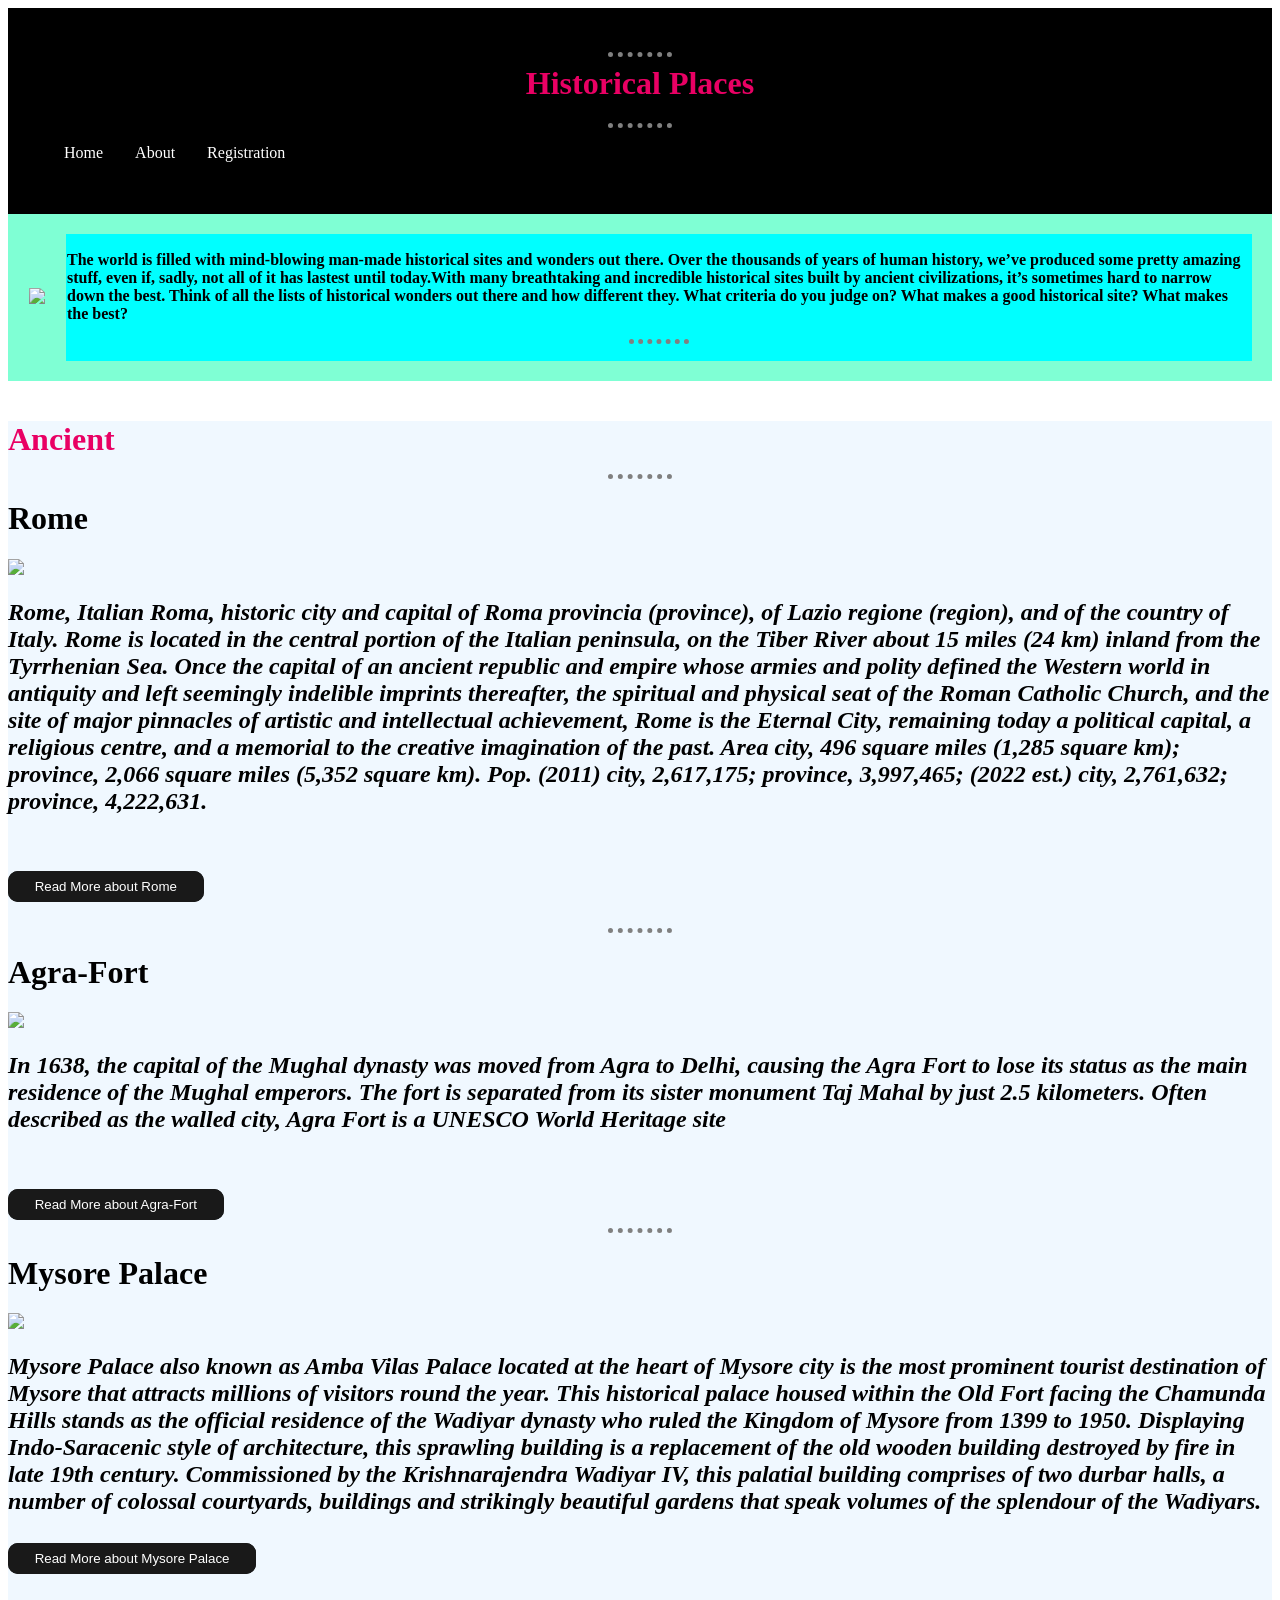
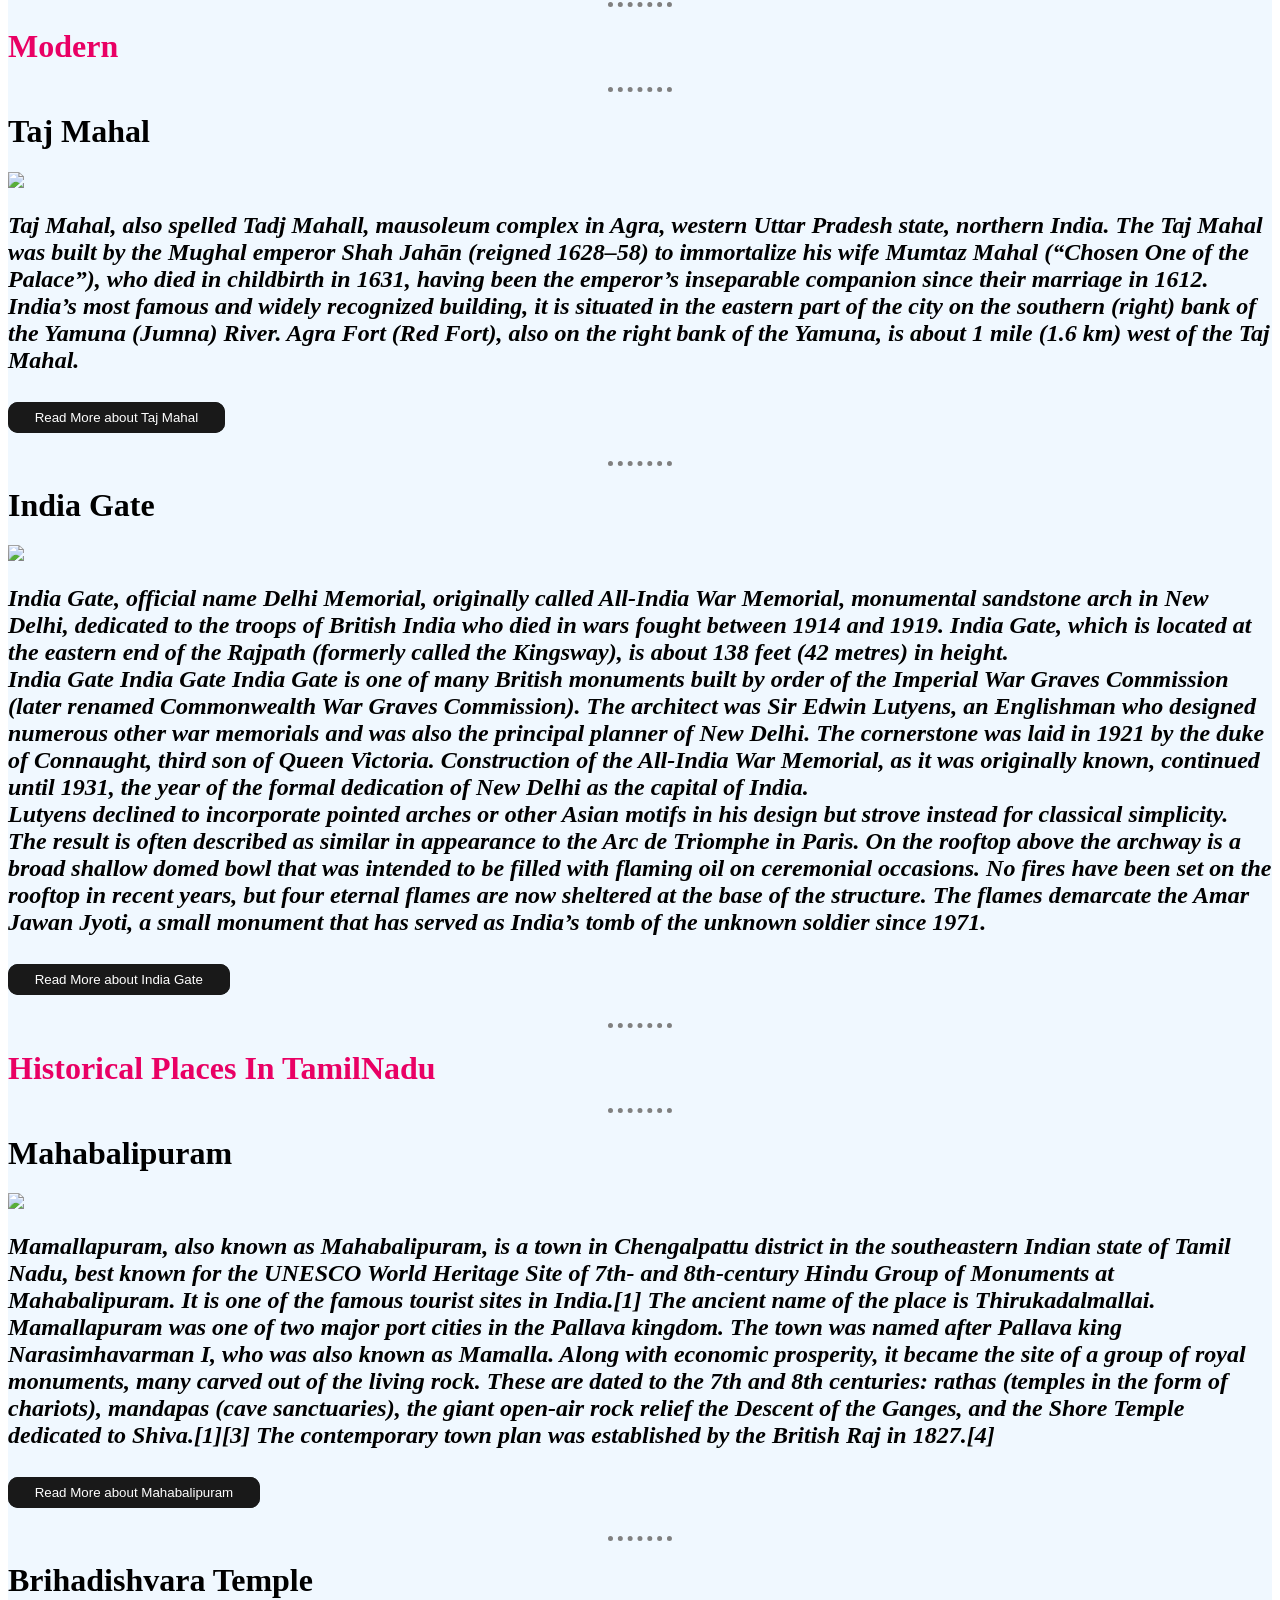
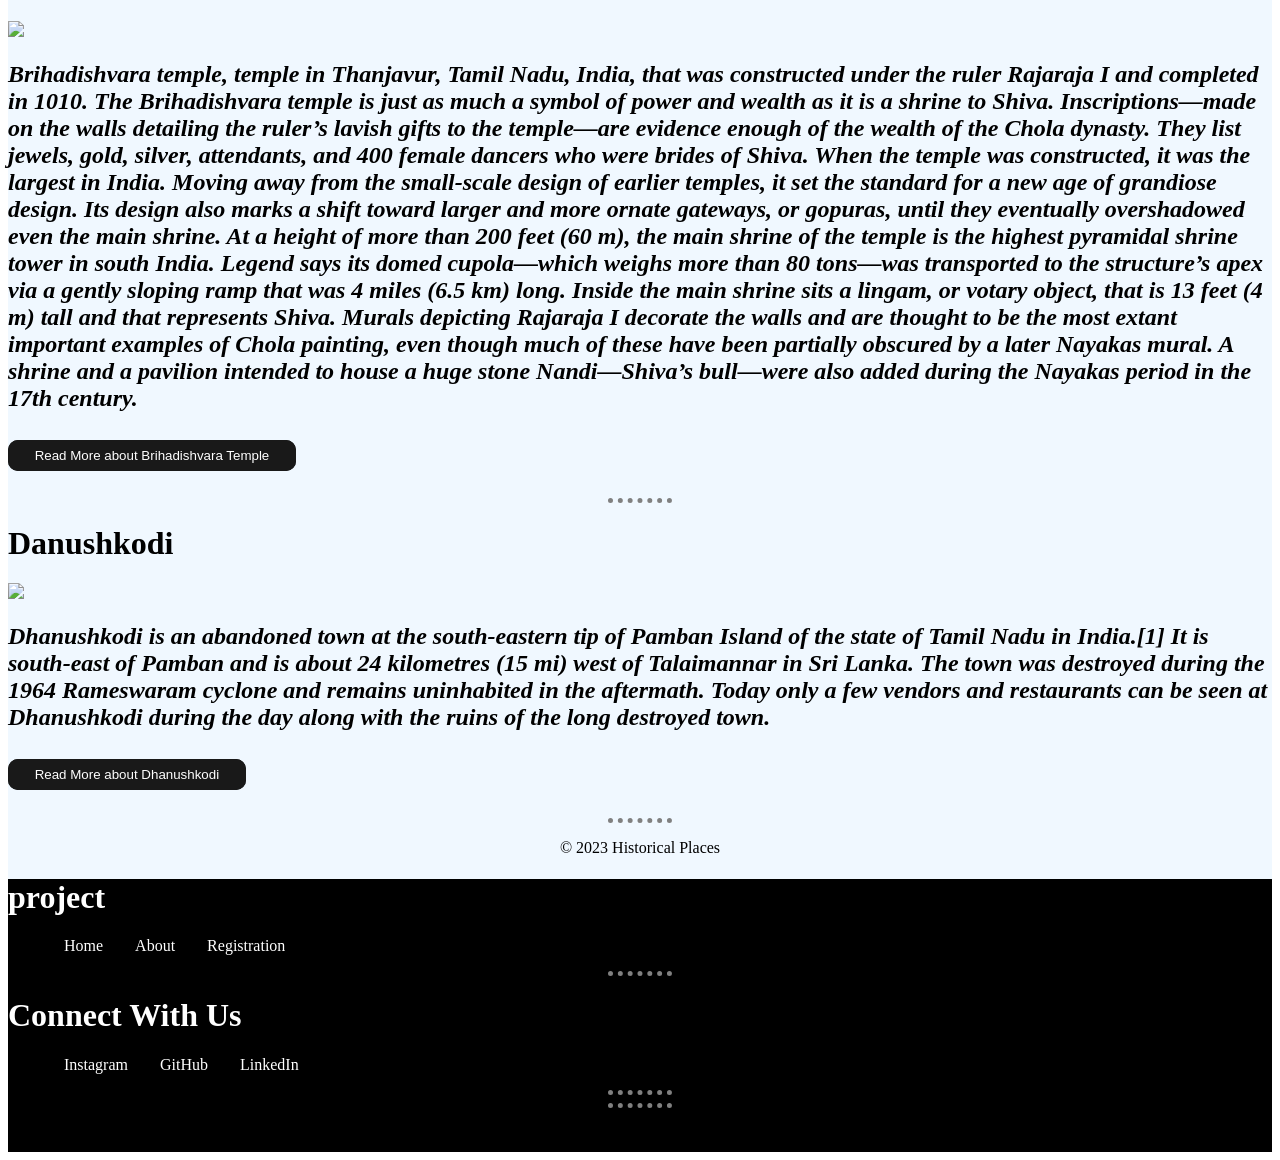
==== commit b0e4df52: "Add files via upload" ====
--- a/index.html
+++ b/index.html
@@ -5,8 +5,129 @@
     <meta http-equiv="X-UA-Compatible" content="IE=edge">
     <meta name="viewport" content="width=device-width, initial-scale=1.0">
     <title>Historical Places</title>
-    <link rel="stylesheet" href="index.css">
+    
     <link rel="icon" href="\new web\favicon (1).ico">
+    <style>
+        nav ul {
+    display: flex;
+    list-style: none;
+}
+
+nav ul li {
+    margin: 0 1rem;
+}
+
+nav ul li a {
+    color: #fff;
+    text-decoration: none;
+    text-align: center;
+}
+
+img{
+    align-items: center;
+}
+
+  div{
+    background-color: aliceblue;
+  }
+
+  .bn5 {
+    padding: 0.6em 2em;
+    border: none;
+    outline: none;
+    color: rgb(255, 255, 255);
+    background: #111;
+    cursor: pointer;
+    position: relative;
+    z-index: 0;
+    border-radius: 10px;
+  }
+  
+  .bn5:before {
+    content: "";
+    background: linear-gradient(
+      45deg,
+      #ff0000,
+      #ff7300,
+      #fffb00,
+      #48ff00,
+      #00ffd5,
+      #002bff,
+      #7a00ff,
+      #ff00c8,
+      #ff0000
+    );
+    position: absolute;
+    top: -2px;
+    left: -2px;
+    background-size: 400%;
+    z-index: -1;
+    filter: blur(5px);
+    width: calc(100% + 4px);
+    height: calc(100% + 4px);
+    animation: glowingbn5 20s linear infinite;
+    opacity: 0;
+    transition: opacity 0.3s ease-in-out;
+    border-radius: 10px;
+  }
+  
+  @keyframes glowingbn5 {
+    0% {
+      background-position: 0 0;
+    }
+    50% {
+      background-position: 400% 0;
+    }
+    100% {
+      background-position: 0 0;
+    }
+  }
+  
+  .bn5:active {
+    color: #000;
+  }
+  
+  .bn5:active:after {
+    background: transparent;
+  }
+  
+  .bn5:hover:before {
+    opacity: 1;
+  }
+  
+  .bn5:after {
+    z-index: -1;
+    content: "";
+    position: absolute;
+    width: 100%;
+    height: 100%;
+    background: #191919;
+    left: 0;
+    top: 0;
+    border-radius: 10px;
+  }
+
+  hr{
+    background-color: transparent;
+    border-style: dotted none none;
+    border-color: grey;
+    border-width: 5px;
+    width: 5%;
+  }
+
+  h2{
+    font-style: oblique;
+  }
+
+  footer{
+    text-align: center;
+  }
+
+  .container{
+    background-color: black;
+    color: white;
+  }
+    </style>
 </head>
 <body>
     <div style="background-color: black;"><br><br><hr>
@@ -40,8 +161,8 @@
        <table cellspacing="20">
         <tr>
             <h1>Rome</h1>
-        <td><img src="https://www.historyhit.com/app/uploads/fly-images/5197928/Trajan-Forum-750px-564x9999.jpg?x79693" width="500px"></td>
-        <td><h2>Rome, Italian Roma, historic city and capital of Roma provincia (province), of Lazio regione (region), and of the country of Italy. Rome is located in the central portion of the Italian peninsula, on the Tiber River about 15 miles (24 km) inland from the Tyrrhenian Sea. Once the capital of an ancient republic and empire whose armies and polity defined the Western world in antiquity and left seemingly indelible imprints thereafter, the spiritual and physical seat of the Roman Catholic Church, and the site of major pinnacles of artistic and intellectual achievement, Rome is the Eternal City, remaining today a political capital, a religious centre, and a memorial to the creative imagination of the past. Area city, 496 square miles (1,285 square km); province, 2,066 square miles (5,352 square km). Pop. (2011) city, 2,617,175; province, 3,997,465; (2022 est.) city, 2,761,632; province, 4,222,631.</h2><a href="https://en.wikipedia.org/wiki/Rome"><br><br><button class="bn5">Read More about Rome</button></a></td>
+        <img src="https://www.historyhit.com/app/uploads/fly-images/5197928/Trajan-Forum-750px-564x9999.jpg?x79693" width="500px">
+        <h2>Rome, Italian Roma, historic city and capital of Roma provincia (province), of Lazio regione (region), and of the country of Italy. Rome is located in the central portion of the Italian peninsula, on the Tiber River about 15 miles (24 km) inland from the Tyrrhenian Sea. Once the capital of an ancient republic and empire whose armies and polity defined the Western world in antiquity and left seemingly indelible imprints thereafter, the spiritual and physical seat of the Roman Catholic Church, and the site of major pinnacles of artistic and intellectual achievement, Rome is the Eternal City, remaining today a political capital, a religious centre, and a memorial to the creative imagination of the past. Area city, 496 square miles (1,285 square km); province, 2,066 square miles (5,352 square km). Pop. (2011) city, 2,617,175; province, 3,997,465; (2022 est.) city, 2,761,632; province, 4,222,631.</h2><a href="https://en.wikipedia.org/wiki/Rome"><br><br><button class="bn5">Read More about Rome</button></a>
         </tr>
     </div>
        </table>
@@ -51,8 +172,8 @@
             <table cellspacing="20">
             <tr>
                 <h1>Agra-Fort</h1>
-       <td> <img src="https://images.thrillophilia.com/image/upload/s--7ROWC2jg--/c_fill,g_center,h_450,q_auto,w_753/dpr_1.0,f_auto,fl_strip_profile/v1/images/photos/000/383/700/original/1651645919_shutterstock_1418802812.jpg.jpg" width="500px"></td>
-           <td><h2>In 1638, the capital of the Mughal dynasty was moved from Agra to Delhi, causing the Agra Fort to lose its status as the main residence of the Mughal emperors. The fort is separated from its sister monument Taj Mahal by just 2.5 kilometers. Often described as the walled city, Agra Fort is a UNESCO World Heritage site</h2><a href="https://en.wikipedia.org/wiki/Agra_Fort"><br><br><button class="bn5">Read More about Agra-Fort</button></a></td>
+       <img src="https://images.thrillophilia.com/image/upload/s--7ROWC2jg--/c_fill,g_center,h_450,q_auto,w_753/dpr_1.0,f_auto,fl_strip_profile/v1/images/photos/000/383/700/original/1651645919_shutterstock_1418802812.jpg.jpg" width="500px">
+           <h2>In 1638, the capital of the Mughal dynasty was moved from Agra to Delhi, causing the Agra Fort to lose its status as the main residence of the Mughal emperors. The fort is separated from its sister monument Taj Mahal by just 2.5 kilometers. Often described as the walled city, Agra Fort is a UNESCO World Heritage site</h2><a href="https://en.wikipedia.org/wiki/Agra_Fort"><br><br><button class="bn5">Read More about Agra-Fort</button></a>
            </tr>
     </div> 
     </table>
@@ -61,8 +182,8 @@
         <table cellspacing="20">
             <tr>
                 <h1>Mysore Palace</h1>
-                <td><img src="https://www.culturalindia.net/iliimages/Mysore-Palace-ili-41-img-1.jpg" width="500px"></td>
-                <td><h2>Mysore Palace also known as Amba Vilas Palace located at the heart of Mysore city is the most prominent tourist destination of Mysore that attracts millions of visitors round the year. This historical palace housed within the Old Fort facing the Chamunda Hills stands as the official residence of the Wadiyar dynasty who ruled the Kingdom of Mysore from 1399 to 1950. Displaying Indo-Saracenic style of architecture, this sprawling building is a replacement of the old wooden building destroyed by fire in late 19th century. Commissioned by the Krishnarajendra Wadiyar IV, this palatial building comprises of two durbar halls, a number of colossal courtyards, buildings and strikingly beautiful gardens that speak volumes of the splendour of the Wadiyars.<a href="https://en.wikipedia.org/wiki/Mysore_Palace"><br><br><button class="bn5">Read More about Mysore Palace</button></a></h2></td>
+                <img src="https://www.culturalindia.net/iliimages/Mysore-Palace-ili-41-img-1.jpg" width="500px">
+                <h2>Mysore Palace also known as Amba Vilas Palace located at the heart of Mysore city is the most prominent tourist destination of Mysore that attracts millions of visitors round the year. This historical palace housed within the Old Fort facing the Chamunda Hills stands as the official residence of the Wadiyar dynasty who ruled the Kingdom of Mysore from 1399 to 1950. Displaying Indo-Saracenic style of architecture, this sprawling building is a replacement of the old wooden building destroyed by fire in late 19th century. Commissioned by the Krishnarajendra Wadiyar IV, this palatial building comprises of two durbar halls, a number of colossal courtyards, buildings and strikingly beautiful gardens that speak volumes of the splendour of the Wadiyars.<a href="https://en.wikipedia.org/wiki/Mysore_Palace"><br><br><button class="bn5">Read More about Mysore Palace</button></a></h2>
             </tr>
         </table>
     </div>
@@ -75,8 +196,8 @@
             <table cellspacing="20">
                 <tr>
                     <header><h1>Taj Mahal</h1></header>
-                    <td><img src="https://cdn.britannica.com/86/170586-050-AB7FEFAE/Taj-Mahal-Agra-India.jpg?w=300&h=300" width="500px"></td>
-                    <td><h2>Taj Mahal, also spelled Tadj Mahall, mausoleum complex in Agra, western Uttar Pradesh state, northern India. The Taj Mahal was built by the Mughal emperor Shah Jahān (reigned 1628–58) to immortalize his wife Mumtaz Mahal (“Chosen One of the Palace”), who died in childbirth in 1631, having been the emperor’s inseparable companion since their marriage in 1612. India’s most famous and widely recognized building, it is situated in the eastern part of the city on the southern (right) bank of the Yamuna (Jumna) River. Agra Fort (Red Fort), also on the right bank of the Yamuna, is about 1 mile (1.6 km) west of the Taj Mahal.<a href="https://en.wikipedia.org/wiki/Taj_Mahal"><br><br><button class="bn5">Read More about Taj Mahal</button></a></h2></td>
+                    <img src="https://cdn.britannica.com/86/170586-050-AB7FEFAE/Taj-Mahal-Agra-India.jpg?w=300&h=300" width="500px">
+                    <h2>Taj Mahal, also spelled Tadj Mahall, mausoleum complex in Agra, western Uttar Pradesh state, northern India. The Taj Mahal was built by the Mughal emperor Shah Jahān (reigned 1628–58) to immortalize his wife Mumtaz Mahal (“Chosen One of the Palace”), who died in childbirth in 1631, having been the emperor’s inseparable companion since their marriage in 1612. India’s most famous and widely recognized building, it is situated in the eastern part of the city on the southern (right) bank of the Yamuna (Jumna) River. Agra Fort (Red Fort), also on the right bank of the Yamuna, is about 1 mile (1.6 km) west of the Taj Mahal.<a href="https://en.wikipedia.org/wiki/Taj_Mahal"><br><br><button class="bn5">Read More about Taj Mahal</button></a></h2>
                 </tr>
             </table>
         </div>
@@ -85,8 +206,8 @@
             <table cellspacing="20">
                 <tr>
                     <h1>India Gate</h1>
-                    <td><img src="https://tse1.mm.bing.net/th?id=OIP.4lGRO7heqXnjo3m31GzmEgHaHs&pid=Api&P=0" width="500px"></td>
-                    <td><h2>India Gate, official name Delhi Memorial, originally called All-India War Memorial, monumental sandstone arch in New Delhi, dedicated to the troops of British India who died in wars fought between 1914 and 1919. India Gate, which is located at the eastern end of the Rajpath (formerly called the Kingsway), is about 138 feet (42 metres) in height.
+                    <img src="https://tse1.mm.bing.net/th?id=OIP.4lGRO7heqXnjo3m31GzmEgHaHs&pid=Api&P=0" width="500px">
+                    <h2>India Gate, official name Delhi Memorial, originally called All-India War Memorial, monumental sandstone arch in New Delhi, dedicated to the troops of British India who died in wars fought between 1914 and 1919. India Gate, which is located at the eastern end of the Rajpath (formerly called the Kingsway), is about 138 feet (42 metres) in height.
                          <br>
                         India Gate
                         India Gate
@@ -94,7 +215,7 @@
                         <br>
                         Lutyens declined to incorporate pointed arches or other Asian motifs in his design but strove instead for classical simplicity. The result is often described as similar in appearance to the Arc de Triomphe in Paris. On the rooftop above the archway is a broad shallow domed bowl that was intended to be filled with flaming oil on ceremonial occasions. No fires have been set on the rooftop in recent years, but four eternal flames are now sheltered at the base of the structure. The flames demarcate the Amar Jawan Jyoti, a small monument that has served as India’s tomb of the unknown soldier since 1971.
                         <a href="https://en.wikipedia.org/wiki/India_Gate"><br><br><button class="bn5">Read More about India Gate</button></a>
-                    </h2></td>
+                    </h2>
                 </tr>
             </table>
         </div>
@@ -107,10 +228,10 @@
             <table cellspacing="20">
                 <tr>
                     <h1>Mahabalipuram</h1>
-                    <td><img src="https://tse3.mm.bing.net/th?id=OIP.fOvloesqytzzB8BpKC0eAAHaE5&pid=Api&P=0" width="500px"></td>
-                    <td><h2>Mamallapuram, also known as Mahabalipuram, is a town in Chengalpattu district in the southeastern Indian state of Tamil Nadu, best known for the UNESCO World Heritage Site of 7th- and 8th-century Hindu Group of Monuments at Mahabalipuram. It is one of the famous tourist sites in India.[1] The ancient name of the place is Thirukadalmallai.
-
-                        Mamallapuram was one of two major port cities in the Pallava kingdom. The town was named after Pallava king Narasimhavarman I, who was also known as Mamalla. Along with economic prosperity, it became the site of a group of royal monuments, many carved out of the living rock. These are dated to the 7th and 8th centuries: rathas (temples in the form of chariots), mandapas (cave sanctuaries), the giant open-air rock relief the Descent of the Ganges, and the Shore Temple dedicated to Shiva.[1][3] The contemporary town plan was established by the British Raj in 1827.[4]<a href="https://en.wikipedia.org/wiki/Mamallapuram"><br><br><button class="bn5">Read More about Mahabalipuram</button></a></h2></td>
+                    <img src="https://tse3.mm.bing.net/th?id=OIP.fOvloesqytzzB8BpKC0eAAHaE5&pid=Api&P=0" width="500px">
+                    <h2>Mamallapuram, also known as Mahabalipuram, is a town in Chengalpattu district in the southeastern Indian state of Tamil Nadu, best known for the UNESCO World Heritage Site of 7th- and 8th-century Hindu Group of Monuments at Mahabalipuram. It is one of the famous tourist sites in India.[1] The ancient name of the place is Thirukadalmallai.
+
+                        Mamallapuram was one of two major port cities in the Pallava kingdom. The town was named after Pallava king Narasimhavarman I, who was also known as Mamalla. Along with economic prosperity, it became the site of a group of royal monuments, many carved out of the living rock. These are dated to the 7th and 8th centuries: rathas (temples in the form of chariots), mandapas (cave sanctuaries), the giant open-air rock relief the Descent of the Ganges, and the Shore Temple dedicated to Shiva.[1][3] The contemporary town plan was established by the British Raj in 1827.[4]<a href="https://en.wikipedia.org/wiki/Mamallapuram"><br><br><button class="bn5">Read More about Mahabalipuram</button></a></h2>
                         
                 </tr>
             </table>
@@ -120,14 +241,14 @@
             <table cellspacing="20">
                 <tr>
                     <h1>Brihadishvara Temple</h1>
-                    <td><img src="https://tse2.mm.bing.net/th?id=OIP.K_x-EOwZLq8ScO3b85-qIQHaFj&pid=Api&P=0" width="500px"></td>
-                    <td><h2>Brihadishvara temple, temple in Thanjavur, Tamil Nadu, India, that was constructed under the ruler Rajaraja I and completed in 1010.
+                    <img src="https://tse2.mm.bing.net/th?id=OIP.K_x-EOwZLq8ScO3b85-qIQHaFj&pid=Api&P=0" width="500px">
+                    <h2>Brihadishvara temple, temple in Thanjavur, Tamil Nadu, India, that was constructed under the ruler Rajaraja I and completed in 1010.
 
                         The Brihadishvara temple is just as much a symbol of power and wealth as it is a shrine to Shiva. Inscriptions—made on the walls detailing the ruler’s lavish gifts to the temple—are evidence enough of the wealth of the Chola dynasty. They list jewels, gold, silver, attendants, and 400 female dancers who were brides of Shiva. When the temple was constructed, it was the largest in India. Moving away from the small-scale design of earlier temples, it set the standard for a new age of grandiose design. Its design also marks a shift toward larger and more ornate gateways, or gopuras, until they eventually overshadowed even the main shrine.
                         
                         At a height of more than 200 feet (60 m), the main shrine of the temple is the highest pyramidal shrine tower in south India. Legend says its domed cupola—which weighs more than 80 tons—was transported to the structure’s apex via a gently sloping ramp that was 4 miles (6.5 km) long. Inside the main shrine sits a lingam, or votary object, that is 13 feet (4 m) tall and that represents Shiva. Murals depicting Rajaraja I decorate the walls and are thought to be the most extant important examples of Chola painting, even though much of these have been partially obscured by a later Nayakas mural. A shrine and a pavilion intended to house a huge stone Nandi—Shiva’s bull—were also added during the Nayakas period in the 17th century.
                         
-                        <a href="https://en.wikipedia.org/wiki/Brihadisvara_Temple,_Thanjavur"><br><br><button class="bn5">Read More about Brihadishvara Temple</button></a></h2></td>
+                        <a href="https://en.wikipedia.org/wiki/Brihadisvara_Temple,_Thanjavur"><br><br><button class="bn5">Read More about Brihadishvara Temple</button></a></h2>
                 </tr>
             </table>
         </div>
@@ -136,8 +257,8 @@
             <table cellspacing="20">
                 <tr>
                     <h1>Danushkodi</h1>
-                    <td><img src="https://tse4.mm.bing.net/th?id=OIP.MYUaJXy3RrPPoDkDTC86YQHaE8&pid=Api&P=0" width="500px"></td>
-                    <td><h2>Dhanushkodi is an abandoned town at the south-eastern tip of Pamban Island of the state of Tamil Nadu in India.[1] It is south-east of Pamban and is about 24 kilometres (15 mi) west of Talaimannar in Sri Lanka. The town was destroyed during the 1964 Rameswaram cyclone and remains uninhabited in the aftermath. Today only a few vendors and restaurants can be seen at Dhanushkodi during the day along with the ruins of the long destroyed town.<a href="https://en.wikipedia.org/wiki/Dhanushkodi"><br><br><button class="bn5">Read More about Dhanushkodi</button></a></h2></td>
+                    <img src="https://tse4.mm.bing.net/th?id=OIP.MYUaJXy3RrPPoDkDTC86YQHaE8&pid=Api&P=0" width="500px">
+                    <h2>Dhanushkodi is an abandoned town at the south-eastern tip of Pamban Island of the state of Tamil Nadu in India.[1] It is south-east of Pamban and is about 24 kilometres (15 mi) west of Talaimannar in Sri Lanka. The town was destroyed during the 1964 Rameswaram cyclone and remains uninhabited in the aftermath. Today only a few vendors and restaurants can be seen at Dhanushkodi during the day along with the ruins of the long destroyed town.<a href="https://en.wikipedia.org/wiki/Dhanushkodi"><br><br><button class="bn5">Read More about Dhanushkodi</button></a></h2>
                 </tr>
             </table>
         </div>
